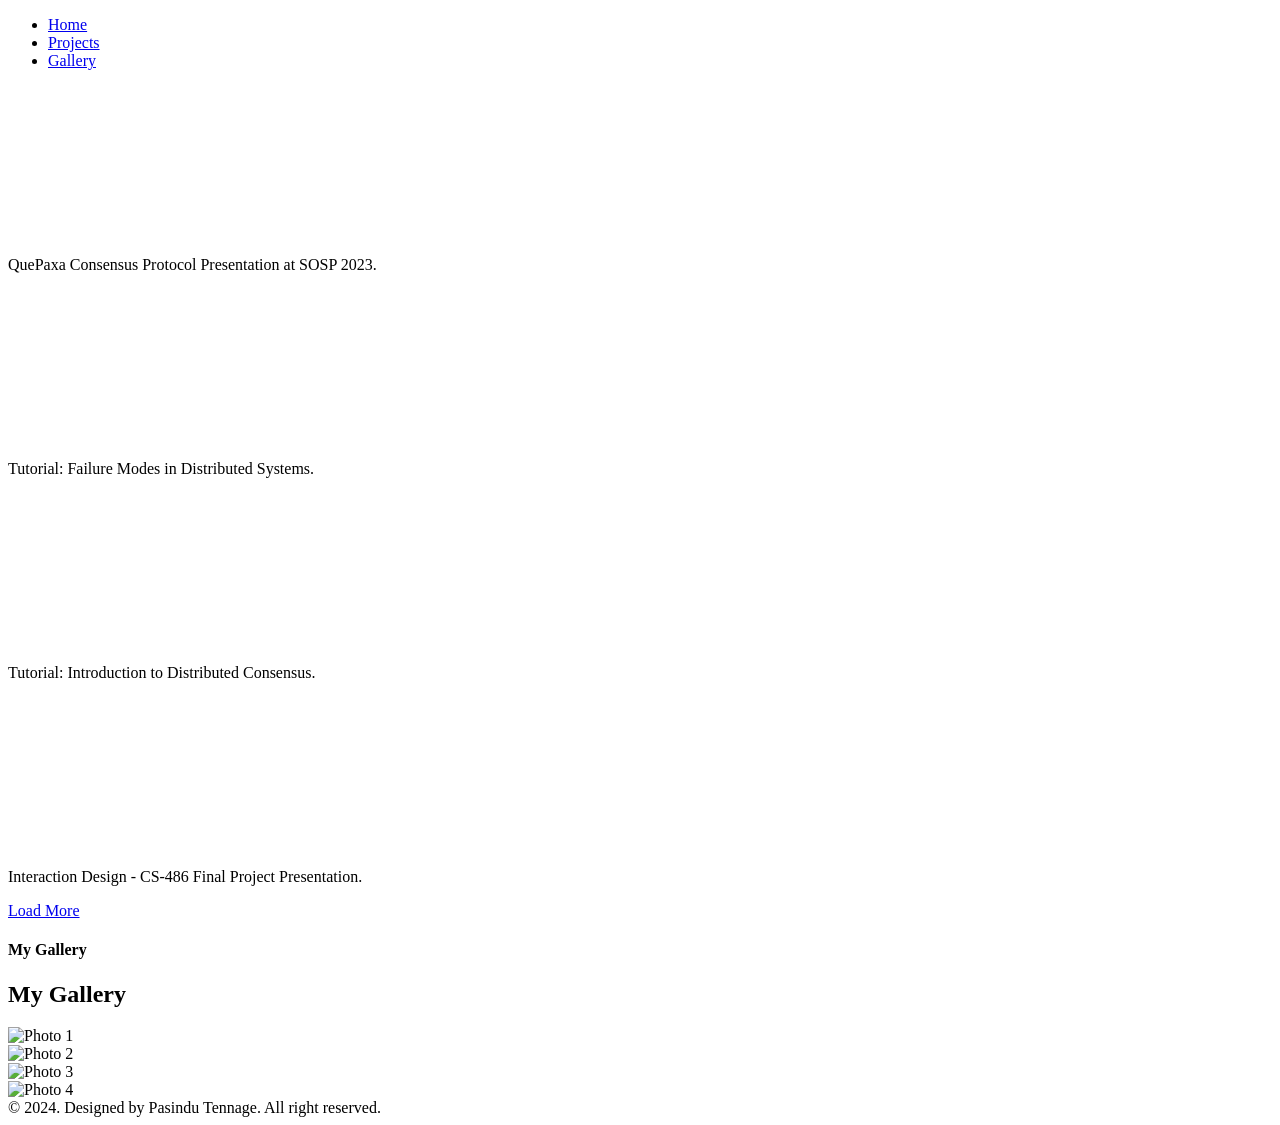
==== gallery.html @ 2158a7dc "Update gallery.html" ====
<!DOCTYPE html>
<html class="no-js" lang="en">

<head>
  <!-- Meta Tags -->
  <meta charset="utf-8">
  <meta http-equiv="x-ua-compatible" content="ie=edge">
  <meta name="viewport" content="width=device-width, initial-scale=1">
  <meta name="author" content="Laralink">
  <!-- Page Title -->
  <title>Pasindu Tennage Gallery</title>
  <!-- Favicon Icon -->
  <link rel="icon" href="assets/img/royal.jpeg" />
  <!-- Stylesheets -->
  <link rel="stylesheet" href="assets/css/bootstrap.min.css" />
  <link rel="stylesheet" href="assets/css/fontawesome.css" />
  <link rel="stylesheet" href="assets/css/slick.css" />
  <link rel="stylesheet" href="assets/css/lightgallery.min.css" />
  <link rel="stylesheet" href="assets/css/animate.css" />
  <link rel="stylesheet" href="assets/css/style.css" />
</head>

<body id="home">
  <!-- Start Header Section -->
  <header class="st-site-header st-style1 st-sticky-header">
    <div class="st-main-header">
      <div class="container">
        <div class="st-main-header-in">
          <div class="st-main-header-left">
            
          </div>
          <div class="st-main-header-right">
            <div class="st-nav">
              <ul class="st-nav-list st-onepage-nav">
                <li><a class="" href="index.html" >Home</a></li>
                <li><a class="" href="projects.html" >Projects</a></li>
                <li><a class="active" href="gallery.html" >Gallery</a></li>
              </ul>
            </div>
          </div>
        </div>
      </div>
    </div>
  </header>
  <!-- End Header Section -->

<!-- Start Portfolio Seciton -->
  <section id="portfolio">
    <div class="st-height-b100 st-height-lg-b80"></div>

    <div class="mt-3 container">
      <div class="row">
        <div class=" mt-5 col-lg-4 col-md-6">
          <div class="st-portfolio-single st-style1 st-lightgallery">
            <div class=" text-center st-portfolio-item">
              <iframe  width="" height="auto" src="https://www.youtube.com/embed/SbtU1DcVnDQ?si=HD8hIvt-DLBQ3Quv" title="YouTube video player" frameborder="0" allow="accelerometer; autoplay; clipboard-write; encrypted-media; gyroscope; picture-in-picture; web-share" referrerpolicy="strict-origin-when-cross-origin" allowfullscreen></iframe>
              <p class="text-center">QuePaxa Consensus Protocol Presentation at SOSP 2023.</p>
            </div>
          </div>
        </div>

        <div class=" mt-5 col-lg-4 col-md-6">
          <div class="st-portfolio-single st-style1 st-lightgallery">
            <div class=" text-center st-portfolio-item">
              <iframe width=" " height="auto" src="https://www.youtube.com/embed/56uE3OKO8ZI?si=jlZH1vYxrlrFM77y" title="YouTube video player" frameborder="0" allow="accelerometer; autoplay; clipboard-write; encrypted-media; gyroscope; picture-in-picture; web-share" referrerpolicy="strict-origin-when-cross-origin" allowfullscreen></iframe>
              <p class="text-center">Tutorial: Failure Modes in Distributed Systems.</p>
            </div>
          </div>
        </div>

        
        <div class=" mt-5 col-lg-4 col-md-6">
          <div class="st-portfolio-single st-style1 st-lightgallery">
            <div class=" text-center st-portfolio-item">
              <iframe width=" " height="auto" src="https://www.youtube.com/embed/i7hXIb5SXW4?si=KUJPjJ2ewNswI6bD" title="YouTube video player" frameborder="0" allow="accelerometer; autoplay; clipboard-write; encrypted-media; gyroscope; picture-in-picture; web-share" referrerpolicy="strict-origin-when-cross-origin" allowfullscreen></iframe>
              <p class="text-center">Tutorial: Introduction to Distributed Consensus.</p>
            </div>
          </div>
        </div>

        <div class=" mt-5 col-lg-4 col-md-6">
          <div class="st-portfolio-single st-style1 st-lightgallery">
            <div class=" text-center st-portfolio-item">
              <iframe width=" " height="auto" src="https://www.youtube.com/embed/eALLGymWRNs?si=1ShR9yp361G5t1-I" title="YouTube video player" frameborder="0" allow="accelerometer; autoplay; clipboard-write; encrypted-media; gyroscope; picture-in-picture; web-share" referrerpolicy="strict-origin-when-cross-origin" allowfullscreen></iframe>
              <p class="text-center">Interaction Design - CS-486 Final Project Presentation.</p>
            </div>
          </div>
        </div>
        
        <div class=" mt-5 col-lg-12 text-center">
          <div class="st-portfolio-btn">
            <a href="#" class="st-btn st-style1 st-color1">Load More</a>
          </div>
        </div>
      </div>
    </div>
    <div class="st-height-b100 st-height-lg-b80"></div>
  </section>
  <!-- End Portfolio Seciton -->

  <section id="portfolio">
    <div class="st-height-b100 st-height-lg-b80"></div>
    <div class="container">
      <div class="st-section-heading st-style1">
        <h4 class="st-section-heading-title">My Gallery</h4>
        <h2 class="st-section-heading-subtitle">My Gallery</h2>
      </div>
      <div class="st-height-b25 st-height-lg-b25"></div>
    </div>
    <div class="mt-3 container">
      <div class="row">
        <div class="col-lg-12">
          <div class="masonry">
            <div class="item"><img src="assets/img/picture12.jpg" alt="Photo 1"></div>
            <div class="item"><img src="assets/img/about.JPG" alt="Photo 2"></div>
            <div class="item"><img src="assets/img/picture 2.JPG" alt="Photo 3"></div>
            <div class="item"><img src="assets/img/picture 4.jpg" alt="Photo 4"></div>
          </div>          
        </div>
      </div>
    </div>
    <div class="st-height-b100 st-height-lg-b80"></div>
  </section>


    <!-- Start Footer Seciton -->
  <footer>
    <div class="container">
      <div class="st-copyright-wrap text-center">
        <div class="st-copyright-text">© 2024. Designed by Pasindu Tennage. All right reserved.</div>
      </div>
    </div>
  </footer>
  <!-- End Footer Seciton -->

  <!-- Scripts -->
  <script src="assets/js/jquery-1.12.4.min.js"></script>
  <script src="assets/js/jquery.slick.min.js"></script>
  <script src="assets/js/lightgallery.min.js"></script>
  <script src="assets/js/wow.min.js"></script>
  <script src="assets/js/ripples.min.js"></script>
  <script src="assets/js/particles.min.js"></script>
  <script src="assets/js/main.js"></script>
</body>

</html>
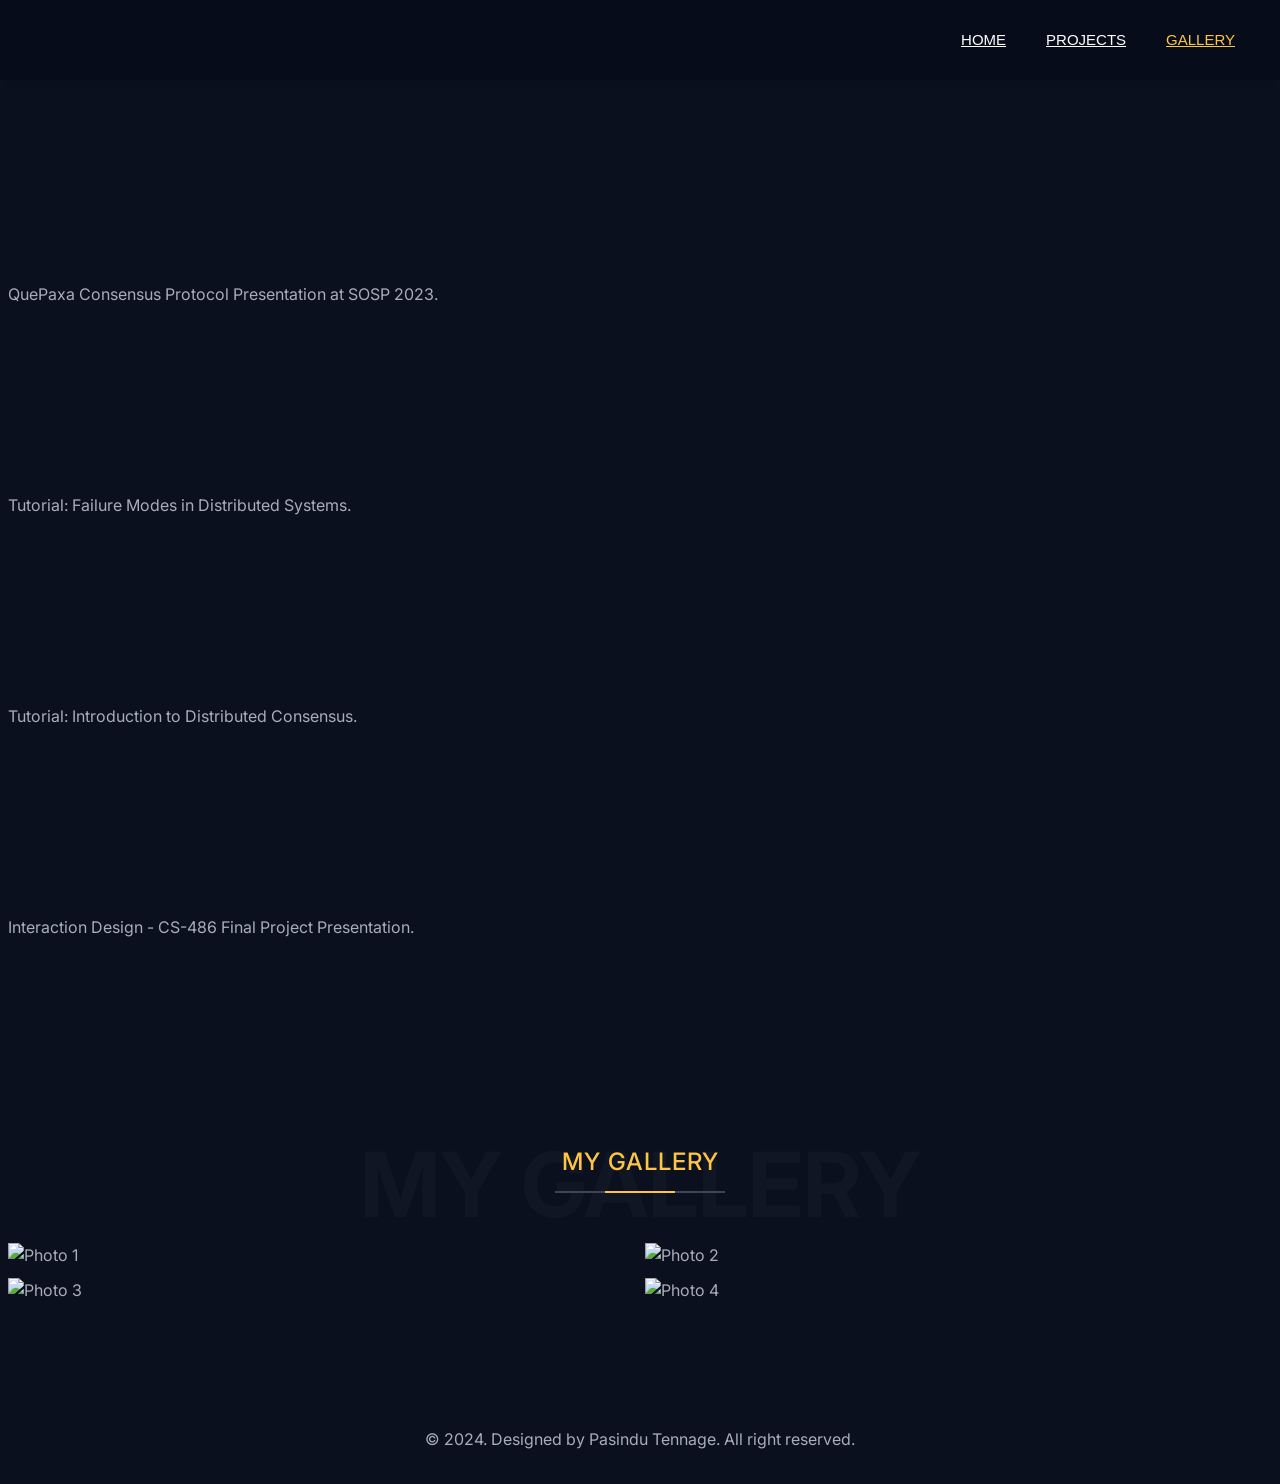
==== commit ffeb60cb: "Remove load more button in gallery page" ====
--- a/gallery.html
+++ b/gallery.html
@@ -86,12 +86,6 @@
             </div>
           </div>
         </div>
-        
-        <div class=" mt-5 col-lg-12 text-center">
-          <div class="st-portfolio-btn">
-            <a href="#" class="st-btn st-style1 st-color1">Load More</a>
-          </div>
-        </div>
       </div>
     </div>
     <div class="st-height-b100 st-height-lg-b80"></div>
--- a/assets/css/style.css
+++ b/assets/css/style.css
@@ -0,0 +1,3104 @@
+/**
+ Theme Name: Davis
+ Author: Laralink
+ Version: 1.0.0
+ */
+/*Google Fonts*/
+@import url("https://fonts.googleapis.com/css2?family=Inter:wght@300;400;500;600;700&display=swap");
+@import url("https://fonts.googleapis.com/css2?family=Open+Sans&display=swap");
+/*--------------------------------------------------------------
+>> TABLE OF CONTENTS:
+----------------------------------------------------------------
+1. Typography
+2. Spacing
+3. General
+4. Preloader
+5. Header
+6. Button
+7. Slider
+8. Section Heading
+9. Icon box
+10. Text Block
+11. Text Block
+12. Video Block
+13. Image Box
+14. Funfact
+15. Isotope
+16. Image Gallery
+17. Skill
+18. Post
+19. Testimonial
+20. Contact Form
+21. Blog Details
+22. Comments
+23. Footer
+
+--------------------------------------------------------------*/
+/*--------------------------------------------------------------
+1. Typography
+----------------------------------------------------------------*/
+body,
+html {
+  color: #a9adb8;
+  background-color: #0a101e;
+  font-family: 'Inter', sans-serif;
+  font-size: 16px;
+  font-weight: 400;
+  line-height: 1.6em;
+  overflow-x: hidden;
+}
+
+h1,
+h2,
+h3,
+h4,
+h3,
+h6 {
+  clear: both;
+  color: #fdfeff;
+  padding: 0;
+  margin: 0 0 10px 0;
+  font-weight: 700;
+  line-height: 1.2em;
+}
+
+h1 {
+  font-size: 40px;
+}
+
+h2 {
+  font-size: 34px;
+}
+
+h3 {
+  font-size: 26px;
+}
+
+h4 {
+  font-size: 22px;
+}
+
+h5 {
+  font-size: 18px;
+}
+
+h6 {
+  font-size: 15px;
+}
+
+p {
+  margin-bottom: 12px;
+}
+
+ul {
+  margin: 0 0 15px 0;
+  padding-left: 15px;
+  list-style: square outside none;
+}
+
+ol {
+  padding-left: 15px;
+  margin-bottom: 15px;
+}
+
+dfn,
+cite,
+em,
+i {
+  font-style: italic;
+}
+
+blockquote {
+  margin: 0 15px;
+}
+
+address {
+  margin: 0 0 15px;
+}
+
+img {
+  border: 0;
+  max-width: 100%;
+  height: auto;
+}
+.st-portfolio-item img{
+  border: 0;
+  max-width: 100%;
+}
+
+a {
+  color: inherit;
+  -webkit-transition: all 0.3s ease;
+  transition: all 0.3s ease;
+}
+
+a:hover {
+  text-decoration: none;
+  color: inherit;
+}
+
+a.outlink {
+  color: #ffe8b3;
+}
+
+@media screen and (max-width: 991px) {
+  body, html {
+    font-size: 14px;
+  }
+}
+
+/*--------------------------------------------------------------
+2. Spacing
+----------------------------------------------------------------*/
+@media screen and (min-width: 992px) {
+  .st-height-b0 {
+    height: 0px;
+  }
+  .st-height-b5 {
+    height: 5px;
+  }
+  .st-height-b10 {
+    height: 10px;
+  }
+  .st-height-b15 {
+    height: 15px;
+  }
+  .st-height-b20 {
+    height: 20px;
+  }
+  .st-height-b25 {
+    height: 25px;
+  }
+  .st-height-b30 {
+    height: 30px;
+  }
+  .st-height-b35 {
+    height: 35px;
+  }
+  .st-height-b40 {
+    height: 40px;
+  }
+  .st-height-b45 {
+    height: 45px;
+  }
+  .st-height-b50 {
+    height: 50px;
+  }
+  .st-height-b55 {
+    height: 55px;
+  }
+  .st-height-b60 {
+    height: 60px;
+  }
+  .st-height-b65 {
+    height: 65px;
+  }
+  .st-height-b70 {
+    height: 70px;
+  }
+  .st-height-b75 {
+    height: 75px;
+  }
+  .st-height-b80 {
+    height: 80px;
+  }
+  .st-height-b85 {
+    height: 85px;
+  }
+  .st-height-b90 {
+    height: 90px;
+  }
+  .st-height-b95 {
+    height: 95px;
+  }
+  .st-height-b100 {
+    height: 100px;
+  }
+  .st-height-b105 {
+    height: 105px;
+  }
+  .st-height-b110 {
+    height: 110px;
+  }
+  .st-height-b115 {
+    height: 115px;
+  }
+  .st-height-b120 {
+    height: 120px;
+  }
+  .st-height-b125 {
+    height: 125px;
+  }
+  .st-height-b130 {
+    height: 130px;
+  }
+  .st-height-b135 {
+    height: 135px;
+  }
+  .st-height-b140 {
+    height: 140px;
+  }
+  .st-height-b145 {
+    height: 145px;
+  }
+  .st-height-b150 {
+    height: 150px;
+  }
+  .st-height-b155 {
+    height: 155px;
+  }
+  .st-height-b160 {
+    height: 160px;
+  }
+  .st-height-b165 {
+    height: 165px;
+  }
+  .st-height-b170 {
+    height: 170px;
+  }
+  .st-height-b175 {
+    height: 175px;
+  }
+  .st-height-b180 {
+    height: 180px;
+  }
+  .st-height-b185 {
+    height: 185px;
+  }
+  .st-height-b190 {
+    height: 190px;
+  }
+  .st-height-b195 {
+    height: 195px;
+  }
+  .st-height-b200 {
+    height: 200px;
+  }
+  .st-height-b205 {
+    height: 205px;
+  }
+  .st-height-b210 {
+    height: 210px;
+  }
+}
+
+
+@media screen and (max-width: 991px) {
+  .st-height-lg-b0 {
+    height: 0px;
+  }
+  .st-height-lg-b5 {
+    height: 5px;
+  }
+  .st-height-lg-b10 {
+    height: 10px;
+  }
+  .st-height-lg-b15 {
+    height: 15px;
+  }
+  .st-height-lg-b20 {
+    height: 20px;
+  }
+  .st-height-lg-b25 {
+    height: 25px;
+  }
+  .st-height-lg-b30 {
+    height: 30px;
+  }
+  .st-height-lg-b35 {
+    height: 35px;
+  }
+  .st-height-lg-b40 {
+    height: 40px;
+  }
+  .st-height-lg-b45 {
+    height: 45px;
+  }
+  .st-height-lg-b50 {
+    height: 50px;
+  }
+  .st-height-lg-b55 {
+    height: 55px;
+  }
+  .st-height-lg-b60 {
+    height: 60px;
+  }
+  .st-height-lg-b65 {
+    height: 65px;
+  }
+  .st-height-lg-b70 {
+    height: 70px;
+  }
+  .st-height-lg-b75 {
+    height: 75px;
+  }
+  .st-height-lg-b80 {
+    height: 13px;
+  }
+  .st-height-lg-b85 {
+    height: 85px;
+  }
+  .st-height-lg-b90 {
+    height: 90px;
+  }
+  .st-height-lg-b95 {
+    height: 95px;
+  }
+  .st-height-lg-b100 {
+    height: 100px;
+  }
+  .st-height-lg-b105 {
+    height: 105px;
+  }
+  .st-height-lg-b110 {
+    height: 110px;
+  }
+  .st-height-lg-b115 {
+    height: 115px;
+  }
+  .st-height-lg-b120 {
+    height: 120px;
+  }
+  .st-height-lg-b125 {
+    height: 125px;
+  }
+  .st-height-lg-b130 {
+    height: 130px;
+  }
+  .st-height-lg-b135 {
+    height: 135px;
+  }
+  .st-height-lg-b140 {
+    height: 140px;
+  }
+  .st-height-lg-b145 {
+    height: 145px;
+  }
+  .st-height-lg-b150 {
+    height: 150px;
+  }
+  .st-height-lg-b155 {
+    height: 155px;
+  }
+  .st-height-lg-b160 {
+    height: 160px;
+  }
+  .st-height-lg-b165 {
+    height: 165px;
+  }
+  .st-height-lg-b170 {
+    height: 170px;
+  }
+  .st-height-lg-b175 {
+    height: 175px;
+  }
+  .st-height-lg-b180 {
+    height: 180px;
+  }
+  .st-height-lg-b185 {
+    height: 185px;
+  }
+  .st-height-lg-b190 {
+    height: 190px;
+  }
+  .st-height-lg-b195 {
+    height: 195px;
+  }
+  .st-height-lg-b200 {
+    height: 200px;
+  }
+  .st-height-lg-b205 {
+    height: 205px;
+  }
+  .st-height-lg-b210 {
+    height: 210px;
+  }
+}
+
+/*--------------------------------------------------------------
+3. General
+----------------------------------------------------------------*/
+.st-mp0 {
+  list-style: none;
+  margin: 0;
+  padding: 0;
+}
+
+.st-flex-center {
+  display: -webkit-box;
+  display: -ms-flexbox;
+  display: flex;
+  -webkit-box-align: center;
+      -ms-flex-align: center;
+          align-items: center;
+  -webkit-box-pack: center;
+      -ms-flex-pack: center;
+          justify-content: center;
+}
+
+.st-zoom {
+  position: relative;
+  overflow: hidden;
+}
+
+.st-zoom .st-zoom-in {
+  -webkit-transition: all 0.4s ease-in-out;
+  transition: all 0.4s ease-in-out;
+}
+
+.st-zoom:hover .st-zoom-in {
+  -webkit-transform: scale(1.07);
+          transform: scale(1.07);
+}
+
+.st-vertical-middle {
+  display: -webkit-box;
+  display: -ms-flexbox;
+  display: flex;
+  -webkit-box-align: center;
+      -ms-flex-align: center;
+          align-items: center;
+  height: 100%;
+}
+
+.st-vertical-middle .st-vertical-middle-in {
+  width: 100%;
+}
+
+.st-bg {
+  background-repeat: no-repeat;
+  background-position: center center;
+  background-size: cover;
+}
+
+.st-content {
+  position: relative;
+  z-index: 10;
+  overflow-x: hidden;
+}
+
+.st-sticky-footer {
+  width: 100%;
+  position: fixed;
+  bottom: 0;
+  left: 0;
+  overflow: hidden;
+}
+
+.st-single-info-details {
+  text-align: center;
+  display: flex;
+  flex-direction: column;
+  justify-content: center;
+  align-items: center;
+}
+
+.st-dark-bg {
+  background-color: #070d1b;
+}
+
+.st-gray-bg {
+  background-color: #b8b8b8;
+}
+
+.st-gray-overlay {
+  position: relative;
+}
+
+.st-gray-overlay:before {
+  content: '';
+  position: absolute;
+  left: 0;
+  top: 0;
+  height: 100%;
+  width: 100%;
+  background-color: rgba(184, 184, 184, 0.86);
+}
+
+.st-gray-overlay .container {
+  position: relative;
+  z-index: 1;
+}
+
+hr {
+  margin: 0;
+  width: 100%;
+  border-color: #000000;
+}
+
+.st-fixed-bg {
+  background-attachment: fixed;
+}
+
+@media screen and (max-width: 991px) {
+  .st-content {
+    margin: 0 !important;
+  }
+  .st-vertical-middle {
+    display: block;
+  }
+}
+
+/*--------------------------------------------------------------
+5. Header
+----------------------------------------------------------------*/
+.st-site-header.st-style1 {
+  background-color: rgba(7, 13, 27, 0.9);
+  -webkit-box-shadow: 0 10px 10px -10px rgba(7, 13, 27, 0.1);
+          box-shadow: 0 10px 10px -10px rgba(7, 13, 27, 0.1);
+  -webkit-transition: all 0.4s ease;
+  transition: all 0.4s ease;
+}
+
+.st-site-header.st-style1 .st-main-header-in {
+  display: -webkit-box;
+  display: -ms-flexbox;
+  display: flex;
+  -webkit-box-align: center;
+      -ms-flex-align: center;
+          align-items: center;
+  -ms-flex-wrap: wrap;
+      flex-wrap: wrap;
+  -webkit-box-pack: justify;
+      -ms-flex-pack: justify;
+          justify-content: space-between;
+  height: 80px;
+}
+
+.st-site-header.st-style1.st-transparent-header {
+  background-color: transparent;
+  -webkit-box-shadow: none;
+          box-shadow: none;
+}
+
+.st-site-header.st-style1.st-sticky-active {
+  background-color: #070d1b;
+  -webkit-box-shadow: 0 10px 10px -10px rgba(7, 13, 27, 0.1);
+          box-shadow: 0 10px 10px -10px rgba(7, 13, 27, 0.1);
+}
+
+@media screen and (max-width: 991px) {
+  .st-main-header .container {
+    max-width: 100%;
+  }
+  .st-site-header.st-style1 {
+    background-color: #070d1b;
+  }
+}
+
+.st-nav ul {
+  margin: 0;
+  padding: 0;
+  list-style: none;
+}
+
+.st-main-header {
+  position: relative;
+}
+
+@media screen and (min-width: 992px) {
+  .st-nav {
+    display: -webkit-box;
+    display: -ms-flexbox;
+    display: flex;
+  }
+  .st-nav .st-nav-list {
+    display: -webkit-box !important;
+    display: -ms-flexbox !important;
+    display: flex !important;
+    -ms-flex-wrap: wrap;
+        flex-wrap: wrap;
+  }
+  .st-nav .st-nav-list > li {
+    margin-right: 40px;
+  }
+  .st-nav .st-nav-list > li:last-child {
+    margin-right: 45px;
+  }
+  .st-nav .st-nav-list > li > a {
+    padding: 15px 0;
+    font-size: 15px;
+    display: inline-block;
+    color: #fdfeff;
+    text-transform: uppercase;
+    font-family: 'Roboto', sans-serif;
+    font-weight: 500;
+  }
+  .st-nav .st-nav-list > li > a.active {
+    color: #fec544;
+  }
+  .st-nav .sp-phone {
+    display: -webkit-box;
+    display: -ms-flexbox;
+    display: flex;
+    -webkit-box-align: center;
+        -ms-flex-align: center;
+            align-items: center;
+    padding-left: 45px;
+    position: relative;
+  }
+  .st-nav .sp-phone::before {
+    content: '';
+    position: absolute;
+    height: 11px;
+    width: 1px;
+    background: white;
+    left: 0px;
+  }
+  .st-nav .sp-phone svg {
+    fill: #ffffff;
+    width: 15px;
+  }
+  .st-nav .sp-phone .sp-phone-no {
+    padding-left: 15px;
+    color: #fec544;
+  }
+  .st-munu-toggle,
+  .st-munu-dropdown-toggle {
+    display: none;
+  }
+}
+
+@media screen and (max-width: 991px) {
+  .st-munu-dropdown-toggle {
+    position: absolute;
+    height: 30px;
+    width: 30px;
+    right: 20px;
+    top: 5px;
+  }
+  .st-munu-dropdown-toggle:before, .st-munu-dropdown-toggle:after {
+    content: '';
+    display: block;
+    position: absolute;
+    left: 50%;
+    top: 50%;
+    -webkit-transform: translate(-50%, -50%);
+            transform: translate(-50%, -50%);
+    height: 2px;
+    width: 10px;
+    background-color: #fdfeff;
+    -webkit-transition: all 0.3s ease;
+    transition: all 0.3s ease;
+  }
+  .st-munu-dropdown-toggle:before {
+    -webkit-transform: translate(-50%, -50%) rotate(90deg);
+            transform: translate(-50%, -50%) rotate(90deg);
+  }
+  .st-munu-dropdown-toggle.active:before {
+    -webkit-transform: translate(-50%, -50%) rotate(0deg);
+            transform: translate(-50%, -50%) rotate(0deg);
+  }
+  .st-nav .st-nav-list {
+    position: absolute;
+    width: 100vw;
+    left: 0;
+    background-color: #070d1b;
+    padding: 10px 0;
+    display: none;
+    top: 100%;
+    border-top: 1px solid #101624;
+    border-bottom: 1px solid #101624;
+    overflow: auto;
+    max-height: calc(100vh - 80px);
+  }
+  .st-nav .st-nav-list ul {
+    padding-left: 15px;
+    display: none;
+  }
+  .st-nav .st-nav-list a {
+    display: block;
+    padding: 8px 20px;
+  }
+  .st-nav .menu-item-has-children {
+    position: relative;
+  }
+  .st-nav .sp-phone {
+    display: none;
+  }
+  /*Mobile Menu Button*/
+  .st-munu-toggle {
+    position: relative;
+    display: inline-block;
+    width: 28px;
+    height: 27px;
+    margin: 15px 0px 15px 0px;
+    cursor: pointer;
+  }
+  /*Mobile Menu Button*/
+  .sidebar-nav .st-munu-toggle {
+    position: relative;
+    display: none;
+    width: 28px;
+    height: 27px;
+    margin: 15px 0px 15px 0px;
+    cursor: pointer;
+  }
+  .st-munu-toggle span,
+  .st-munu-toggle span:before,
+  .st-munu-toggle span:after {
+    width: 100%;
+    height: 2px;
+    background-color: #666;
+    display: block;
+  }
+  .st-munu-toggle span {
+    margin: 0 auto;
+    position: relative;
+    top: 12px;
+    -webkit-transition-duration: 0s;
+            transition-duration: 0s;
+    -webkit-transition-delay: 0.2s;
+            transition-delay: 0.2s;
+  }
+  .st-munu-toggle span:before {
+    content: '';
+    position: absolute;
+    margin-top: -8px;
+    -webkit-transition-property: margin, -webkit-transform;
+    transition-property: margin, -webkit-transform;
+    transition-property: margin, transform;
+    transition-property: margin, transform, -webkit-transform;
+    -webkit-transition-duration: 0.2s;
+            transition-duration: 0.2s;
+    -webkit-transition-delay: 0.2s, 0s;
+            transition-delay: 0.2s, 0s;
+  }
+  .st-munu-toggle span:after {
+    content: '';
+    position: absolute;
+    margin-top: 8px;
+    -webkit-transition-property: margin, -webkit-transform;
+    transition-property: margin, -webkit-transform;
+    transition-property: margin, transform;
+    transition-property: margin, transform, -webkit-transform;
+    -webkit-transition-duration: 0.2s;
+            transition-duration: 0.2s;
+    -webkit-transition-delay: 0.2s, 0s;
+            transition-delay: 0.2s, 0s;
+  }
+  .st-toggle-active span {
+    background-color: rgba(0, 0, 0, 0);
+    -webkit-transition-delay: 0.2s;
+            transition-delay: 0.2s;
+  }
+  .st-toggle-active span:before {
+    margin-top: 0;
+    -webkit-transform: rotate(45deg);
+            transform: rotate(45deg);
+    -webkit-transition-delay: 0s, 0.2s;
+            transition-delay: 0s, 0.2s;
+  }
+  .st-toggle-active span:after {
+    margin-top: 0;
+    -webkit-transform: rotate(-45deg);
+            transform: rotate(-45deg);
+    -webkit-transition-delay: 0s, 0.2s;
+            transition-delay: 0s, 0.2s;
+  }
+}
+
+.st-sticky-header {
+  position: fixed;
+  z-index: 200;
+  width: 100%;
+  top: 0;
+  left: 0;
+}
+
+.st-site-header.st-style2 .st-header-author {
+  height: 190px;
+  width: 190px;
+  border-radius: 50%;
+  border: 6px solid rgba(255, 255, 255, 0.1);
+  margin: auto;
+}
+
+.st-site-header.st-style2 .st-header-author img {
+  border-radius: inherit;
+  height: 100%;
+  width: 100%;
+  -o-object-fit: cover;
+     object-fit: cover;
+}
+
+@media screen and (min-width: 991px) {
+  .st-site-header.st-style2 {
+    width: 300px;
+    background: #0A101E;
+    height: 100vh;
+    border-right: 1px solid #101624;
+    overflow: auto;
+
+  }
+
+  .st-site-header.st-style2 .st-nav {
+    -webkit-box-orient: vertical;
+    -webkit-box-direction: normal;
+        -ms-flex-direction: column;
+            flex-direction: column;
+  }
+  .st-site-header.st-style2 .st-nav .st-nav-list {
+    -webkit-box-orient: vertical;
+    -webkit-box-direction: normal;
+        -ms-flex-direction: column;
+            flex-direction: column;
+  }
+  .st-site-header.st-style2 .st-nav .st-nav-list > li {
+    margin-right: 0;
+  }
+  .st-site-header.st-style2 .st-nav .st-nav-list > li > a {
+    padding: 10px 0;
+  }
+  .st-site-header.st-style2 .st-main-header {
+    position: relative;
+    padding: 20px 25px 30px;
+  }
+  .st-site-header.st-style2 .st-main-header:after {
+    content: '';
+    position: fixed;
+    height: 80px;
+    width: 299px;
+    left: 0;
+    bottom: 0;
+    background-color: #070d1b;
+  }
+  .st-site-header.st-style2 .st-social-btn.st-style1 {
+    position: fixed;
+    bottom: 40px;
+    left: 40px;
+  }
+  .st-site-header.st-style2 .st-social-btn.st-style1 li {
+    color: #0a101e;
+    margin-right: 20px;
+    font-size: 18px;
+  }
+  .st-site-header.st-style2 .st-social-btn.st-style1 li:last-child {
+    margin-right: 0;
+  }
+  .st-site-header.st-style2 .st-social-btn.st-style1 li a:hover {
+    color: #070d1b;
+  }
+  .st-site-header.st-style2 .st-main-header-left {
+    margin-bottom: 24px;
+  }
+  .st-site-header.st-style2 .st-btn.st-style1 {
+    margin-top: 20px;
+    font-size: 14px;
+    padding: 0.6em 1.3em;
+  }
+  .st-site-header.st-style2 .st-hero-btn {
+    margin-top: 22px;
+  }
+  .st-site-header.st-style2 .st-main-header-left {
+    margin-left: -40px;
+    margin-right: -40px;
+    border-bottom: 1px solid #101624;
+    padding-bottom: 40px;
+  }
+  .st-get-sidebar {
+    padding-left: 300px;
+  }
+  .st-get-sidebar .st-sticky-footer {
+    left: 300px;
+    max-width: calc(100% - 300px);
+  }
+}
+
+@media screen and (max-width: 991px) {
+  .st-site-header .st-btn,
+  .st-site-header.st-style2 .st-opening-hr,
+  .st-site-header.st-style2 .st-social-btn.st-style1 {
+    display: none !important;
+  }
+  .st-site-header.st-style2 {
+    background-color: #070d1b;
+    border-bottom: 1px solid #101624;
+  }
+  .st-site-header.st-style2 .st-nav {
+    display: -webkit-box;
+    display: -ms-flexbox;
+    display: flex;
+  }
+  .st-site-header.st-style2 .st-main-header-in {
+    display: -webkit-box;
+    display: -ms-flexbox;
+    display: flex;
+    -webkit-box-align: center;
+        -ms-flex-align: center;
+            align-items: center;
+    -webkit-box-pack: justify;
+        -ms-flex-pack: justify;
+            justify-content: space-between;
+    height: 70px;
+  }
+  .st-site-header.st-style2 .st-header-author {
+    height: 50px;
+    width: 50px;
+    border: 2px solid rgba(255, 255, 255, 0.1);
+  }
+}
+
+/*--------------------------------------------------------------
+8. Slider
+-
+---------------------------------------------------------------*/
+.st-hero-wrap {
+  position: relative;
+  height: 850px;
+  background-color: #070d1b;
+}
+
+.st-hero-wrap img {
+  height: auto;
+  -o-object-fit: cover;
+     object-fit: cover;
+}
+
+.st-hero-wrap .st-hero-img {
+  position: absolute;
+  right: 4%;
+  top: 0;
+  height: 100%;
+  width: 45%;
+  z-index: 11;
+}
+
+.st-hero.st-style1 {
+  height: 710px;
+  display: -webkit-box;
+  display: -ms-flexbox;
+  display: flex;
+  -webkit-box-align: center;
+      -ms-flex-align: center;
+          align-items: center;
+  -webkit-box-pack: center;
+      -ms-flex-pack: center;
+          justify-content: center;
+  -ms-flex-wrap: wrap;
+      flex-wrap: wrap;
+  position: relative;
+  overflow: hidden;
+  z-index: 11;
+}
+
+.st-hero.st-style1 .st-hero-text h1 {
+  font-size: 120px;
+  margin-bottom: 24px;
+  font-weight: 900;
+  color: #fdfeff;
+  line-height: 1;
+}
+
+.st-hero.st-style1 .st-hero-text h2 {
+  font-size: 36px;
+  margin-bottom: 41px;
+  font-weight: 300;
+  color: #a9adb8;
+}
+
+.st-hero.st-style1 .st-hero-text h3 {
+  font-size: 30px;
+  margin-top: -6px;
+  margin-bottom: 10px;
+  font-weight: 300;
+  color: #fec544;
+}
+
+.st-social-group {
+  background-color: #101624;
+  border: 1px solid #232935;
+  border-right: 0;
+  border-radius: 50px 0 0 50px;
+  height: 80px;
+  width: 448px;
+  display: -webkit-box;
+  display: -ms-flexbox;
+  display: flex;
+  -webkit-box-align: center;
+      -ms-flex-align: center;
+          align-items: center;
+  position: absolute;
+  bottom: 30px;
+  padding-left: 12px;
+  right: 100%;
+}
+
+.st-hero.st-style2 {
+  height: 100vh;
+  display: -webkit-box;
+  display: -ms-flexbox;
+  display: flex;
+  -webkit-box-pack: center;
+      -ms-flex-pack: center;
+          justify-content: center;
+  -webkit-box-align: center;
+      -ms-flex-align: center;
+          align-items: center;
+  text-align: center;
+  position: relative;
+  overflow: hidden;
+  background-color: #070d1b;
+}
+
+.st-hero.st-style2 .container {
+  position: relative;
+  z-index: 11;
+}
+
+.st-hero.st-style2 h1 {
+  font-size: 60px;
+  font-weight: 600;
+  margin-bottom: 20px;
+}
+
+.st-hero.st-style2 h1 span {
+  color: #fec544;
+}
+
+.st-hero.st-style2 p {
+  font-size: 18px;
+  font-weight: 300;
+  line-height: 1.6em;
+  margin-bottom: 22px;
+}
+
+.st-hero.st-style2 .st-author {
+  height: 190px;
+  width: 190px;
+  border-radius: 50%;
+  border: 6px solid rgba(255, 255, 255, 0.1);
+  margin: auto;
+  margin-bottom: 25px;
+}
+
+.st-hero.st-style2 .st-author img {
+  border-radius: inherit;
+  height: 100%;
+  width: 100%;
+  -o-object-fit: cover;
+     object-fit: cover;
+}
+
+.st-hero.st-style2 .st-hero-shape {
+  width: 100%;
+  fill: #0a101e;
+  position: absolute;
+  bottom: 0;
+}
+
+canvas {
+  display: block;
+  vertical-align: bottom;
+}
+
+#particles-js {
+  position: absolute;
+  width: 100%;
+  height: 100%;
+  opacity: 0.7;
+  top: 0;
+  left: 0;
+}
+
+.st-hero-social-links {
+  display: -webkit-box;
+  display: -ms-flexbox;
+  display: flex;
+  -webkit-box-pack: center;
+      -ms-flex-pack: center;
+          justify-content: center;
+}
+
+.st-hero-social-links .st-social-btn {
+  height: 44px;
+  width: 44px;
+  border-radius: 50%;
+  border: 2px solid rgba(255, 255, 255, 0.1);
+  display: -webkit-box;
+  display: -ms-flexbox;
+  display: flex;
+  -webkit-box-align: center;
+      -ms-flex-align: center;
+          align-items: center;
+  -webkit-box-pack: center;
+      -ms-flex-pack: center;
+          justify-content: center;
+  font-size: 16px;
+  margin: 0 10px;
+}
+
+.st-hero-social-links .st-social-btn:hover {
+  border-color: rgba(255, 255, 255, 0.6);
+  color: rgba(255, 255, 255, 0.9);
+}
+
+#background-wrap {
+  bottom: 0;
+  left: 0;
+  position: absolute;
+  height: 100%;
+  width: 100%;
+  right: 0;
+  top: 0;
+  opacity: 0.1;
+}
+
+/* KEYFRAMES */
+@-webkit-keyframes animateBubble {
+  0% {
+    margin-top: 1000px;
+  }
+  100% {
+    margin-top: -100%;
+  }
+}
+@keyframes animateBubble {
+  0% {
+    margin-top: 1000px;
+  }
+  100% {
+    margin-top: -100%;
+  }
+}
+
+@-webkit-keyframes sideWays {
+  0% {
+    margin-left: 0px;
+  }
+  100% {
+    margin-left: 50px;
+  }
+}
+
+@keyframes sideWays {
+  0% {
+    margin-left: 0px;
+  }
+  100% {
+    margin-left: 50px;
+  }
+}
+
+/* ANIMATIONS */
+.x1 {
+  -webkit-animation: animateBubble 25s linear infinite,
+ sideWays 2s ease-in-out infinite alternate;
+          animation: animateBubble 25s linear infinite,
+ sideWays 2s ease-in-out infinite alternate;
+  left: -5%;
+  top: 5%;
+  -webkit-transform: scale(0.6);
+          transform: scale(0.6);
+}
+
+.x2 {
+  -webkit-animation: animateBubble 20s linear infinite,
+ sideWays 4s ease-in-out infinite alternate;
+          animation: animateBubble 20s linear infinite,
+ sideWays 4s ease-in-out infinite alternate;
+  left: 5%;
+  top: 80%;
+  -webkit-transform: scale(0.4);
+          transform: scale(0.4);
+}
+
+.x3 {
+  -webkit-animation: animateBubble 28s linear infinite,
+ sideWays 2s ease-in-out infinite alternate;
+          animation: animateBubble 28s linear infinite,
+ sideWays 2s ease-in-out infinite alternate;
+  left: 10%;
+  top: 40%;
+  -webkit-transform: scale(0.7);
+          transform: scale(0.7);
+}
+
+.x4 {
+  -webkit-animation: animateBubble 22s linear infinite,
+ sideWays 3s ease-in-out infinite alternate;
+          animation: animateBubble 22s linear infinite,
+ sideWays 3s ease-in-out infinite alternate;
+  left: 20%;
+  top: 0;
+  -webkit-transform: scale(0.3);
+          transform: scale(0.3);
+}
+
+.x5 {
+  -webkit-animation: animateBubble 29s linear infinite,
+ sideWays 4s ease-in-out infinite alternate;
+          animation: animateBubble 29s linear infinite,
+ sideWays 4s ease-in-out infinite alternate;
+  left: 30%;
+  top: 50%;
+  -webkit-transform: scale(0.5);
+          transform: scale(0.5);
+}
+
+.x6 {
+  -webkit-animation: animateBubble 21s linear infinite,
+ sideWays 2s ease-in-out infinite alternate;
+          animation: animateBubble 21s linear infinite,
+ sideWays 2s ease-in-out infinite alternate;
+  left: 50%;
+  top: 0;
+  -webkit-transform: scale(0.8);
+          transform: scale(0.8);
+}
+
+.x7 {
+  -webkit-animation: animateBubble 20s linear infinite,
+ sideWays 2s ease-in-out infinite alternate;
+          animation: animateBubble 20s linear infinite,
+ sideWays 2s ease-in-out infinite alternate;
+  left: 65%;
+  top: 70%;
+  -webkit-transform: scale(0.4);
+          transform: scale(0.4);
+}
+
+.x8 {
+  -webkit-animation: animateBubble 22s linear infinite,
+ sideWays 3s ease-in-out infinite alternate;
+          animation: animateBubble 22s linear infinite,
+ sideWays 3s ease-in-out infinite alternate;
+  left: 80%;
+  top: 10%;
+  -webkit-transform: scale(0.3);
+          transform: scale(0.3);
+}
+
+.x9 {
+  -webkit-animation: animateBubble 29s linear infinite,
+ sideWays 4s ease-in-out infinite alternate;
+          animation: animateBubble 29s linear infinite,
+ sideWays 4s ease-in-out infinite alternate;
+  left: 90%;
+  top: 50%;
+  -webkit-transform: scale(0.6);
+          transform: scale(0.6);
+}
+
+.x10 {
+  -webkit-animation: animateBubble 26s linear infinite,
+ sideWays 2s ease-in-out infinite alternate;
+          animation: animateBubble 26s linear infinite,
+ sideWays 2s ease-in-out infinite alternate;
+  left: 80%;
+  top: 80%;
+  -webkit-transform: scale(0.3);
+          transform: scale(0.3);
+}
+
+/* OBJECTS */
+.bubble {
+  border-radius: 50%;
+  -webkit-box-shadow: 0 20px 30px rgba(0, 0, 0, 0.2), inset 0px 10px 30px 5px white;
+          box-shadow: 0 20px 30px rgba(0, 0, 0, 0.2), inset 0px 10px 30px 5px white;
+  height: 200px;
+  position: absolute;
+  width: 200px;
+}
+
+.bubble:after {
+  background: radial-gradient(ellipse at center, rgba(255, 255, 255, 0.5) 0%, rgba(255, 255, 255, 0) 70%);
+  filter: progid:DXImageTransform.Microsoft.gradient(startColorstr='#80ffffff', endColorstr='#00ffffff', GradientType=1);
+  border-radius: 50%;
+  -webkit-box-shadow: inset 0 20px 30px rgba(255, 255, 255, 0.3);
+          box-shadow: inset 0 20px 30px rgba(255, 255, 255, 0.3);
+  content: '';
+  height: 180px;
+  left: 10px;
+  position: absolute;
+  width: 180px;
+}
+
+.st-to-right {
+  -webkit-transition: all 0.3s ease;
+  transition: all 0.3s ease;
+}
+
+@media screen and (max-width: 991px) {
+  .st-hero-wrap {
+    height: initial;
+  }
+  .st-hero-wrap .st-hero-img {
+    display: none;
+  }
+}
+
+@media screen and (max-width: 767px) {
+  .st-hero.st-style2 h1 {
+    font-size: 40px;
+  }
+  .st-hero.st-style2 p {
+    font-size: 16px;
+  }
+  .st-hero.st-style2 p br {
+    display: none;
+  }
+}
+
+@media screen and (max-width: 575px) {
+  .st-hero.st-style1 {
+    height: 580px;
+  }
+  .st-hero.st-style1 .st-hero-text h1 {
+    font-size: 70px;
+  }
+}
+
+/*--------------------------------------------------------------
+6. Button
+----------------------------------------------------------------*/
+.st-btn.st-style1,
+.st-btn.st-style2 {
+  display: -webkit-inline-box;
+  display: -ms-inline-flexbox;
+  display: inline-flex;
+  -webkit-box-pack: center;
+      -ms-flex-pack: center;
+          justify-content: center;
+  -webkit-box-align: center;
+      -ms-flex-align: center;
+          align-items: center;
+  font-size: 16px;
+  font-family: 'Roboto', sans-serif;
+  line-height: 1.5em;
+  font-weight: 500;
+  padding: 12px 1.5em;
+  border-radius: 50px;
+  min-width: 170px;
+  border: none;
+  outline: none;
+  -webkit-transition: all 0.4s ease;
+  transition: all 0.4s ease;
+  text-transform: capitalize;
+}
+
+.st-btn.st-style2 {
+  border: 1px solid;
+  padding: 0.69em 3.2em;
+}
+
+.st-btn.st-style1:hover,
+.st-btn.st-style2:hover {
+  -webkit-transform: translateY(-1px);
+          transform: translateY(-1px);
+  -webkit-box-shadow: 0px 5px 10px 0px #fec64450;
+          box-shadow: 0px 5px 10px 0px #fec64450;
+}
+
+.st-btn.st-style1.st-color1 {
+  background-color: #fec544;
+  color: #070d1b;
+}
+
+.st-btn.st-style1.st-color2 {
+  background: #000;
+  color: #fff;
+}
+
+.st-btn.st-style1.st-color3 {
+  background: #fff;
+  color: #222;
+}
+
+.st-btn.st-style1.st-color4 {
+  background-color: pink;
+  color: #fff;
+}
+
+.st-btn.st-style1.st-color5 {
+  background: linear-gradient(45deg, #1446ea 0%, #03dcec 88%, #03dcec 100%);
+  color: #fff;
+}
+
+.st-btn.st-style2.st-color1 {
+  background-color: transparent;
+  border-color: #fec544;
+  color: #fec544;
+}
+
+.st-btn.st-style2.st-color1:hover {
+  background-color: #fec544;
+  color: #070d1b;
+}
+
+.st-btn.st-size-medium {
+  padding: 0.6em 1.8em;
+}
+
+.st-btn.st-style2.st-color2 {
+  border-color: #fff;
+  color: #fff;
+}
+
+.st-btn.st-style2.st-color2:hover {
+  background-color: #fff;
+  color: #222;
+}
+
+.st-hero-btn-group .st-btn:not(:last-child) {
+  margin-right: 12px;
+}
+
+@media screen and (max-width: 991px) {
+  .st-btn.st-style1,
+  .st-btn.st-style2 {
+    font-size: 14px;
+    padding: 0.72em 1.8em;
+  }
+}
+
+/*--------------------------------------------------------------
+9. Section Heading
+----------------------------------------------------------------*/
+.st-section-heading.st-style1 {
+  text-align: center;
+  position: relative;
+  margin-top: -5px;
+  margin-bottom: 41px;
+}
+
+.st-section-heading.st-style1 .st-section-heading-title {
+  font-size: 24px;
+  font-weight: 500;
+  text-transform: uppercase;
+  color: #fec544;
+  position: relative;
+  z-index: 10;
+  letter-spacing: 1px;
+}
+
+.st-section-heading.st-style1 .st-section-heading-title::before {
+  content: "";
+  position: absolute;
+  background-color: #3f4551;
+  width: 170px;
+  height: 2px;
+  bottom: -16px;
+  left: 50%;
+  -webkit-transform: translateX(-50%);
+          transform: translateX(-50%);
+}
+h3.st-resume-timeline-title img {
+  height: 40px;
+}
+
+.st-section-heading.st-style1 .st-section-heading-title::after {
+  content: "";
+  position: absolute;
+  background-color: #fec544;
+  width: 70px;
+  height: 2px;
+  bottom: -16px;
+  left: 50%;
+  -webkit-transform: translateX(-50%);
+          transform: translateX(-50%);
+}
+
+.st-section-heading.st-style1 .st-section-heading-subtitle {
+  text-transform: uppercase;
+  position: absolute;
+  top: 0;
+  left: 50%;
+  -webkit-transform: translateX(-50%);
+          transform: translateX(-50%);
+  font-size: 90px;
+  font-weight: 700;
+  color: rgba(21, 27, 41, 0.5);
+  margin: 0;
+  margin-top: -17px;
+  width: 100%;
+}
+
+@media screen and (max-width: 991px) {
+  .st-section-heading.st-style1 .st-section-heading-subtitle {
+    display: none;
+  }
+}
+
+/* End Section Heading */
+/*--------------------------------------------------------------
+9. About Section
+----------------------------------------------------------------*/
+.st-about-img {
+  min-height: 550px;
+}
+
+.st-about-img-wrap {
+  padding-right: 30px;
+}
+
+.st-text-block.st-style1 .st-text-block-title {
+  font-size: 36px;
+  font-weight: 400;
+  margin-bottom: 18px;
+}
+
+.st-text-block.st-style1 .st-text-block-subtitle {
+  font-size: 24px;
+  font-weight: 300;
+  color: #fec544;
+  margin-bottom: 18px;
+}
+
+.st-text-block.st-style1 .st-text-block-text p {
+  margin-bottom: 18px;
+}
+
+.st-text-block.st-style1 .st-text-block-btn {
+  margin-top: 43px;
+}
+
+.st-text-block-details li {
+  margin-bottom: 14px;
+}
+
+.st-text-block-details li :last-child {
+  margin-bottom: 0;
+}
+
+.st-text-block-details li span:first-child {
+  display: inline-block;
+  width: 108px;
+  margin-right: -5px;
+}
+
+.st-text-block-details li span:last-child {
+  margin-left: 7px;
+}
+
+@media screen and (max-width: 991px) {
+  .st-about-img-wrap {
+    padding-right: 0px;
+  }
+}
+
+/*--------------------------------------------------------------
+10. Icon box
+----------------------------------------------------------------*/
+.st-iconbox.st-style1 {
+  text-align: center;
+  padding: 50px 30px;
+  border-radius: 3px;
+  -webkit-transition: all 0.4s ease;
+  transition: all 0.4s ease;
+  border: 1px solid #232935;
+  background-color: #101624;
+}
+
+.st-iconbox.st-style1:hover .st-iconbox-icon {
+  border: 0.5px solid #fec544;
+}
+
+.st-iconbox.st-style1:hover .st-iconbox-icon svg {
+  fill: #fec544;
+}
+
+.st-iconbox.st-style1:hover .st-iconbox-title {
+  color: #fec544;
+}
+
+.st-iconbox.st-style1 .st-iconbox-icon {
+  display: -webkit-box;
+  display: -ms-flexbox;
+  display: flex;
+  -webkit-box-align: center;
+      -ms-flex-align: center;
+          align-items: center;
+  -webkit-box-pack: center;
+      -ms-flex-pack: center;
+          justify-content: center;
+  height: 90px;
+  width: 90px;
+  border: 0.5px solid #3f4551;
+  border-radius: 50%;
+  background-color: #070d1b;
+  margin: auto;
+  font-size: 50px;
+  margin-bottom: 28px;
+  -webkit-transition: all 0.4s ease;
+  transition: all 0.4s ease;
+}
+
+.st-iconbox.st-style1 .st-iconbox-icon svg {
+  width: 52px;
+  fill: #3f4551;
+  -webkit-transition: all 0.4s ease;
+  transition: all 0.4s ease;
+}
+
+.st-iconbox.st-style1 .st-iconbox-title {
+  font-weight: 400;
+  line-height: 1.2em;
+  font-size: 20px;
+  margin-bottom: 16px;
+  -webkit-transition: all 0.4s ease;
+  transition: all 0.4s ease;
+}
+
+.st-iconbox.st-style1 .st-iconbox-text {
+  margin-bottom: -6px;
+}
+
+/*--------------------------------------------------------------
+18. Skill
+----------------------------------------------------------------*/
+.st-skill-title {
+  font-size: 36px;
+  font-weight: 400;
+  margin-bottom: 25px;
+}
+
+.st-progressbar-wrap {
+  overflow: hidden;
+}
+
+.st-progressbar-heading {
+  display: -webkit-box;
+  display: -ms-flexbox;
+  display: flex;
+  -webkit-box-pack: justify;
+      -ms-flex-pack: justify;
+          justify-content: space-between;
+  -webkit-box-align: center;
+      -ms-flex-align: center;
+          align-items: center;
+  -ms-flex-wrap: wrap;
+      flex-wrap: wrap;
+  margin-bottom: 2px;
+  font-family: 'Roboto', sans-serif;
+}
+
+.st-single-progressbar {
+  margin-top: -5px;
+}
+
+.st-progressbar-title {
+  font-size: 16px;
+  margin-bottom: 0;
+}
+
+.st-progressbar-percentage {
+  color: #fec544;
+  font-weight: 400;
+}
+
+.st-progressbar {
+  width: 100%;
+  height: 2px;
+  background-color: #3f4551;
+}
+
+.st-progressbar-in {
+  background-color: #fec544;
+  height: 2px;
+}
+
+@media screen and (max-width: 991px) {
+  .st-skill-title {
+    font-size: 28px;
+  }
+}
+
+/*--------------------------------------------------------------
+18. Resume Section
+----------------------------------------------------------------*/
+.st-resume-heading {
+  display: -webkit-box;
+  display: -ms-flexbox;
+  display: flex;
+  -webkit-box-align: center;
+      -ms-flex-align: center;
+          align-items: center;
+}
+
+.st-resume-heading .st-resume-heading-title {
+  margin: 0;
+  margin-left: 30px;
+  font-size: 36px;
+  font-weight: 400;
+}
+
+.st-resume-timeline {
+  position: relative;
+  padding-top: 1px;
+}
+
+.st-resume-timeline::before {
+  position: absolute;
+  content: "";
+  border: 2px solid #232935;
+  border-radius: 50%;
+  background-color: #101624;
+  width: 13px;
+  height: 13px;
+  top: 0px;
+  left: -47px;
+  -webkit-transition: all 0.4s ease;
+  transition: all 0.4s ease;
+}
+
+.st-resume-timeline:hover::before {
+  background-color: #fec544;
+}
+
+.st-resume-timeline .st-resume-timeline-title {
+  font-size: 24px;
+  font-weight: 400;
+  color: #fec544;
+  margin-top: -7px;
+  margin-bottom: 8px;
+}
+
+.st-resume-timeline .st-resume-timeline-duration {
+  font-size: 18px;
+  margin-bottom: 21px;
+}
+
+.st-resume-timeline .st-resume-timeline-subtitle {
+  font-size: 20px;
+  font-weight: 400;
+  margin-bottom: 19px;
+}
+
+.st-resume-timeline .st-resume-timeline-text p {
+  margin: 0;
+  margin-bottom: -7px;
+}
+
+.st-resume-timeline-wrap {
+  padding-left: 40px;
+  margin-left: 20px;
+  border-left: 1px solid #232935;
+}
+
+/*--------------------------------------------------------------
+1. Portfolio
+----------------------------------------------------------------*/
+.st-portfolio {
+  display: block;
+  position: relative;
+  margin-bottom: 30px;
+}
+
+.st-portfolio::before {
+  content: "";
+  position: absolute;
+  width: 100%;
+  height: 100%;
+  top: 0;
+  left: 0;
+  background-color: #3f4551;
+  opacity: 0;
+  -webkit-transition: all 0.4s ease;
+  transition: all 0.4s ease;
+  z-index: 1;
+}
+
+.st-portfolio::after {
+  content: "";
+  position: absolute;
+  border: 1px solid #fdfeff;
+  width: 90%;
+  height: 90%;
+  top: 50%;
+  left: 50%;
+  opacity: 0;
+  -webkit-transform: translate(-50%, -50%);
+          transform: translate(-50%, -50%);
+  z-index: 1;
+}
+
+.st-portfolio:hover::before {
+  opacity: .85;
+}
+
+.st-portfolio:hover::after {
+  opacity: .85;
+}
+
+.st-portfolio:hover .st-portfolio-item-hover {
+  opacity: 1;
+  visibility: visible;
+}
+
+.st-portfolio .st-portfolio-img img {
+  width: 100%;
+}
+
+.st-portfolio-item-hover {
+  position: absolute;
+  top: 50%;
+  left: 50%;
+  -webkit-transform: translate(-50%, -50%);
+          transform: translate(-50%, -50%);
+  -webkit-transition: all 0.4s ease;
+  transition: all 0.4s ease;
+  z-index: 5;
+  text-align: center;
+  opacity: 0;
+  visibility: hidden;
+}
+
+.st-portfolio-item-hover i {
+  border: 0.5px solid #3f4551;
+  width: 50px;
+  height: 50px;
+  border-radius: 50%;
+  display: -webkit-box;
+  display: -ms-flexbox;
+  display: flex;
+  -webkit-box-pack: center;
+      -ms-flex-pack: center;
+          justify-content: center;
+  -webkit-box-align: center;
+      -ms-flex-align: center;
+          align-items: center;
+  background: #fec544;
+  color: #151b29;
+  font-size: 26px;
+  opacity: .8;
+}
+
+.st-portfolio-item-hover h5 {
+  position: absolute;
+  width: 250px;
+  top: 87px;
+  left: 50%;
+  -webkit-transform: translateX(-50%);
+          transform: translateX(-50%);
+  margin: 0;
+  font-size: 20px;
+  color: #fdfeff;
+}
+
+.st-portfolio-item-hover p {
+  position: absolute;
+  width: 250px;
+  top: 114px;
+  left: 50%;
+  -webkit-transform: translateX(-50%);
+          transform: translateX(-50%);
+  margin: 0;
+}
+
+.st-portfolio-btn {
+  margin-top: 20px;
+}
+
+/*--------------------------------------------------------------
+7. Slider
+----------------------------------------------------------------*/
+.st-slider.st-style1,
+.st-slider.st-style2 {
+  position: relative;
+}
+
+.swipe-arrow.st-hidden,
+.pagination.st-hidden {
+  display: none;
+}
+
+.pagination.st-style1 ul,
+.pagination.st-style2 ul {
+  padding: 0;
+  margin: 0;
+  display: -webkit-box !important;
+  display: -ms-flexbox !important;
+  display: flex !important;
+  list-style: none;
+}
+
+.pagination.st-style1 li,
+.pagination.st-style2 li {
+  height: 12px;
+  width: 12px;
+  border-radius: 6px;
+  background-color: #000000;
+  margin-right: 8px;
+  cursor: pointer;
+  -webkit-transition: all 0.4s ease;
+  transition: all 0.4s ease;
+}
+
+.pagination.st-style1 li.slick-active,
+.pagination.st-style2 li.slick-active {
+  background-color: #3f4551;
+}
+
+.pagination.st-style1 button,
+.pagination.st-style2 button {
+  display: none;
+}
+
+.pagination.st-style2 {
+  position: absolute;
+  bottom: 17px;
+  left: 50%;
+  -webkit-transform: translateX(-50%);
+          transform: translateX(-50%);
+}
+
+.pagination.st-style1.container {
+  position: absolute;
+  left: 50%;
+  -webkit-transform: translateX(-50%);
+          transform: translateX(-50%);
+  bottom: 60px;
+  padding-left: 15px;
+}
+
+.st-slider.st-style1,
+.st-slider.st-style2 {
+  position: relative;
+}
+
+.st-slider.st-style1 .slick-slide,
+.st-slider.st-style2 .slick-slide {
+  padding-left: 15px;
+  padding-right: 15px;
+}
+
+.st-slider.st-style1 .slick-slide > div,
+.st-slider.st-style2 .slick-slide > div {
+  display: -webkit-box;
+  display: -ms-flexbox;
+  display: flex;
+}
+
+.st-slider.st-style1 .slick-slide > div > .slick-slide-in,
+.st-slider.st-style2 .slick-slide > div > .slick-slide-in {
+  width: 100%;
+}
+
+.st-slider.st-style1 .slick-list,
+.st-slider.st-style2 .slick-list {
+  padding-top: 20px;
+  padding-bottom: 20px;
+  margin-top: -20px;
+  margin-bottom: -20px;
+  margin-left: -15px;
+  margin-right: -15px;
+}
+
+.st-slider.st-style1 .slick-arrow,
+.st-slider.st-style2 .slick-arrow {
+  -webkit-box-shadow: 0px 5px 10px 0px rgba(106, 106, 106, 0.15);
+          box-shadow: 0px 5px 10px 0px rgba(106, 106, 106, 0.15);
+  position: absolute;
+  height: 50px;
+  width: 50px;
+  border-radius: 50%;
+  display: -webkit-box;
+  display: -ms-flexbox;
+  display: flex;
+  -webkit-box-align: center;
+      -ms-flex-align: center;
+          align-items: center;
+  -webkit-box-pack: center;
+      -ms-flex-pack: center;
+          justify-content: center;
+  font-size: 18px;
+  top: 50%;
+  -webkit-transform: translateY(-50%);
+          transform: translateY(-50%);
+  z-index: 1;
+  background-color: #3f4551;
+  opacity: 0;
+  visibility: hidden;
+  cursor: pointer;
+  -webkit-transition: all 0.4s ease;
+  transition: all 0.4s ease;
+}
+
+.st-slider.st-style1 .slick-arrow:before,
+.st-slider.st-style2 .slick-arrow:before {
+  content: '';
+  position: absolute;
+  height: 100%;
+  width: 30px;
+}
+
+.st-slider.st-style1 .slick-arrow.slick-arrow-left,
+.st-slider.st-style2 .slick-arrow.slick-arrow-left {
+  left: 0px;
+}
+
+.st-slider.st-style1 .slick-arrow.slick-arrow-left:before,
+.st-slider.st-style2 .slick-arrow.slick-arrow-left:before {
+  right: -20px;
+}
+
+.st-slider.st-style1 .slick-arrow.slick-arrow-right,
+.st-slider.st-style2 .slick-arrow.slick-arrow-right {
+  right: 0px;
+}
+
+.st-slider.st-style1 .slick-arrow.slick-arrow-right:before,
+.st-slider.st-style2 .slick-arrow.slick-arrow-right:before {
+  left: -20px;
+}
+
+.st-slider.st-style1 .slick-arrow:hover,
+.st-slider.st-style2 .slick-arrow:hover {
+  color: #000000;
+}
+
+.st-slider.st-style1:hover .slick-arrow,
+.st-slider.st-style2:hover .slick-arrow {
+  opacity: 1;
+  visibility: visible;
+}
+
+.st-slider.st-style1:hover .slick-arrow.slick-arrow-left,
+.st-slider.st-style2:hover .slick-arrow.slick-arrow-left {
+  left: -70px;
+}
+
+.st-slider.st-style1:hover .slick-arrow.slick-arrow-right,
+.st-slider.st-style2:hover .slick-arrow.slick-arrow-right {
+  right: -70px;
+}
+
+@media screen and (max-width: 991px) {
+  .st-slider .pagination.st-hidden {
+    display: block;
+    margin-top: 20px;
+  }
+  .st-slider .pagination.st-style1 ul,
+  .st-slider .pagination.st-style2 ul {
+    -webkit-box-pack: center;
+        -ms-flex-pack: center;
+            justify-content: center;
+  }
+  .swipe-arrow.st-style1 {
+    display: none;
+  }
+  .st-hidden.st-hidden-md,
+  .swipe-arrow.st-style2 {
+    display: none !important;
+  }
+}
+
+/*--------------------------------------------------------------
+24. Testimonial
+----------------------------------------------------------------*/
+.st-testimonial.st-style1:hover .st-testimonial-name {
+  color: #fec544;
+}
+
+.st-testimonial.st-style1:hover .st-testimonial-text {
+  border-color: #fec544;
+}
+
+.st-testimonial.st-style1:hover .st-testimonial-text::after {
+  border-color: #fec544;
+}
+
+.st-testimonial.st-style1 .st-testimonial-text {
+  position: relative;
+  border-radius: 3px;
+  -webkit-transition: all 0.4s ease;
+  transition: all 0.4s ease;
+  background-color: #101624;
+  padding: 30px 15px;
+  border: 1px solid #232935;
+  margin-bottom: 40px;
+}
+
+.st-testimonial.st-style1 .st-testimonial-text::after {
+  content: "";
+  position: absolute;
+  width: 30px;
+  height: 30px;
+  left: 50%;
+  bottom: -16px;
+  border: 1px solid #232935;
+  border-width: 0 1px 1px 0;
+  background: #101624;
+  -webkit-transform: translateX(-50%) rotate(45deg);
+          transform: translateX(-50%) rotate(45deg);
+  -webkit-transition: all 0.4s ease;
+  transition: all 0.4s ease;
+}
+
+.st-testimonial.st-style1 .st-testimonial-text p {
+  text-align: center;
+  margin-top: -6px;
+  margin-bottom: -6px;
+  position: relative;
+  z-index: 1;
+}
+
+.st-testimonial.st-style1 .st-testimonial-text .st-quote {
+  position: absolute;
+  top: 1px;
+  left: 1px;
+}
+
+.st-testimonial.st-style1 .st-testimonial-info {
+  -webkit-box-align: center;
+      -ms-flex-align: center;
+          align-items: center;
+  text-align: center;
+  margin-bottom: -4px;
+}
+
+.st-testimonial.st-style1 .st-testimonial-img {
+  -webkit-box-flex: 0;
+      -ms-flex: none;
+          flex: none;
+  height: 90px;
+  width: 90px;
+  border-radius: 50%;
+  margin: auto;
+  margin-bottom: 20px;
+}
+
+.st-testimonial.st-style1 .st-testimonial-img img {
+  height: 100%;
+  width: 100%;
+  -o-object-fit: cover;
+     object-fit: cover;
+}
+
+.st-testimonial.st-style1 .st-testimonial-name {
+  font-size: 20px;
+  font-weight: 400;
+  margin-bottom: 4px;
+  -webkit-transition: all 0.4s ease;
+  transition: all 0.4s ease;
+}
+
+.st-testimonial.st-style1 .st-testimonial-designation {
+  line-height: 1.3em;
+}
+
+/*--------------------------------------------------------------
+17. B
+----------------------------------------------------------------*/
+.st-post-single.st-style1 .st-post-thumb {
+  display: block;
+  overflow: hidden;
+}
+
+.st-post-single.st-style1 .st-post-thumb img {
+  width: 100%;
+}
+
+.st-post-single.st-style1 .st-post-date {
+  font-size: 14px;
+  margin-top: 22px;
+  margin-bottom: 9px;
+}
+
+.st-post-single.st-style1 .st-post-date .st-post-date-divider {
+  margin-left: 4px;
+  margin-right: 4px;
+}
+
+.st-post-single.st-style1 .st-post-date .st-post-author,
+.st-post-single.st-style1 .st-post-date .st-post-publish-date {
+  color: #fec544;
+}
+
+.st-post-single.st-style1 .st-post-date .st-post-author:hover {
+  opacity: 0.8;
+}
+
+.st-post-single.st-style1 .st-post-title {
+  font-size: 20px;
+  font-weight: 400;
+  line-height: 1.2em;
+  margin-bottom: 0;
+}
+
+.st-post-single.st-style1 .st-post-title:hover {
+  color: #fec544;
+}
+
+/*--------------------------------------------------------------
+27. Blog Details
+----------------------------------------------------------------*/
+.st-page-heading {
+  height: 650px;
+  display: -webkit-box;
+  display: -ms-flexbox;
+  display: flex;
+  -webkit-box-align: center;
+      -ms-flex-align: center;
+          align-items: center;
+  -webkit-box-pack: center;
+      -ms-flex-pack: center;
+          justify-content: center;
+  position: relative;
+  padding-top: 120px;
+  background-size: cover;
+  background-attachment: fixed;
+}
+
+.st-page-heading.st-size-md {
+  height: 450px;
+}
+
+.st-page-heading:before {
+  content: '';
+  position: absolute;
+  height: 100%;
+  width: 100%;
+  left: 0;
+  top: 0;
+  background-color: rgba(0, 0, 0, 0.6);
+}
+
+.st-page-heading > div {
+  position: relative;
+  z-index: 1;
+}
+
+.st-page-heading-title {
+  color: #fff;
+  font-size: 48px;
+  text-align: center;
+  margin-bottom: 7px;
+}
+
+.st-breadcamp {
+  list-style: none;
+  display: -webkit-box;
+  display: -ms-flexbox;
+  display: flex;
+  -ms-flex-wrap: wrap;
+      flex-wrap: wrap;
+  -webkit-box-pack: center;
+      -ms-flex-pack: center;
+          justify-content: center;
+  padding: 0;
+  margin: 0;
+}
+
+.st-breadcamp li {
+  color: rgba(255, 255, 255, 0.7);
+  list-style: none;
+}
+
+.st-breadcamp li:not(:last-child):after {
+  content: '/';
+  padding-right: 6px;
+  margin-left: 6px;
+}
+
+.st-breadcamp a:hover {
+  color: #fff;
+}
+
+.st-page-heading.st-style1 {
+  padding-top: 0;
+  height: 320px;
+}
+
+.st-widget {
+  border: 1px solid #232935;
+  border-radius: 7px;
+  padding: 30px;
+}
+
+.st-widget .st-widget-title {
+  font-size: 16px;
+  position: relative;
+  padding-bottom: 0;
+  margin-bottom: 17px;
+  margin-top: -3px;
+  overflow: hidden;
+}
+
+.st-widget .st-widget-title span {
+  position: relative;
+  display: inline-block;
+  padding-right: 15px;
+}
+
+.st-widget .st-widget-title span:before {
+  content: '';
+  background-color: #232935;
+  position: absolute;
+  left: 100%;
+  bottom: 50%;
+  height: 1px;
+  width: 1000px;
+}
+
+.st-widget-list {
+  padding: 0;
+  margin: 0;
+  list-style: none;
+  margin-top: -16px;
+  margin-bottom: -16px;
+  font-size: 14px;
+}
+
+.st-widget-list li:not(:last-child) {
+  border-bottom: 1px solid #232935;
+}
+
+.st-widget-list a {
+  display: block;
+  padding: 10px 0;
+}
+
+.st-widget-list a:hover {
+  color: #fec544;
+}
+
+.st-tagcloud {
+  margin-bottom: -10px;
+}
+
+.st-tagcloud .st-tag {
+  display: inline-block;
+  font-size: 13px;
+  padding: 2px 10px;
+  border: 1px solid #232935;
+  border-radius: 7px;
+  margin-right: 6px;
+  margin-bottom: 10px;
+}
+
+.st-tagcloud .st-tag:hover {
+  color: #fff;
+  background-color: #fec544;
+  border-color: #fec544;
+}
+
+.st-sidebar-social-btn {
+  display: -webkit-box;
+  display: -ms-flexbox;
+  display: flex;
+  -ms-flex-wrap: wrap;
+      flex-wrap: wrap;
+  -webkit-box-align: center;
+      -ms-flex-align: center;
+          align-items: center;
+  margin-top: -4px;
+  margin-bottom: -5px;
+}
+
+.st-sidebar-social-btn a:not(:last-child) {
+  margin-right: 15px;
+}
+
+.st-post-details.st-style1 {
+  font-weight: 300;
+  font-size: 18px;
+  line-height: 1.8em;
+}
+
+.st-post-details.st-style1 .slick-slide {
+  line-height: 0;
+}
+
+.st-post-details.st-style1 .st-post-thumb {
+  margin-bottom: 25px;
+}
+
+.st-post-details.st-style1 .st-post-thumb img {
+  width: 100%;
+}
+
+.st-post-details.st-style1 .st-post-title {
+  font-size: 28px;
+  margin-bottom: 9px;
+}
+
+.st-post-details.st-style1 blockquote {
+  background-color: rgba(255, 255, 255, 0.02);
+  margin: 0;
+  padding: 30px 40px 27px;
+  font-size: 24px;
+  line-height: 1.6em;
+  border-left: 5px solid #fec544;
+  color: #fec544;
+  border-radius: 7px;
+  font-weight: 400;
+  margin: 20px 0;
+}
+
+.masonry {
+  display: grid;
+  grid-template-columns: repeat(2, 1fr);
+  grid-gap: 10px;
+  grid-auto-rows: masonry; /* Adjusts row height to content */
+}
+
+.masonry .item {
+  display: block;
+}
+
+.masonry .item img {
+  width: 100%;
+  display: block;
+  height: auto;
+  object-fit: cover; /* Ensures images maintain aspect ratio and cover the container */
+}
+
+
+
+
+.st-post-details.st-style1 blockquote small {
+  display: block;
+  line-height: inherit;
+  margin-top: 4px;
+  color: #a9adb8;
+  font-size: inherit;
+  font-size: 16px;
+}
+
+.st-post-details.st-style1 blockquote small span {
+  color: #fec544;
+}
+
+.st-post-details.st-style1 .st-post-label {
+  margin-bottom: 15px;
+}
+
+.st-post-details.st-style1 .st-post-text p {
+  margin-bottom: 15px;
+}
+
+.st-post-details.st-style1 .st-post-meta {
+  display: -webkit-box;
+  display: -ms-flexbox;
+  display: flex;
+  -webkit-box-pack: justify;
+      -ms-flex-pack: justify;
+          justify-content: space-between;
+  padding: 25px 0;
+  line-height: 1.6em;
+  font-size: 15px;
+  border-top: 1px solid #232935;
+  border-bottom: 1px solid #232935;
+}
+
+.st-post-details.st-style1 h2 {
+  font-size: 28px;
+  margin-bottom: 10px;
+}
+
+.st-post-details.st-style1 p {
+  margin-bottom: 15px;
+}
+
+.st-post-details.st-style1 img {
+  margin-bottom: 20px;
+  border-radius: 7px;
+  margin-top: 5px;
+}
+
+.st-post-details.st-style1 .embed-responsive {
+  margin-top: 15px;
+  margin-bottom: 15px;
+}
+
+.st-post-label > span {
+  display: inline-block;
+  position: relative;
+}
+
+.st-post-label > span:not(:last-child) {
+  padding-right: 15px;
+  margin-right: 15px;
+}
+
+.st-post-label > span:not(:last-child):before {
+  content: '';
+  position: absolute;
+  height: 16px;
+  width: 1px;
+  background-color: #232935;
+  right: 0;
+  top: 3px;
+}
+
+.st-post-label a:hover {
+  color: #fec544;
+}
+
+.st-post-tage-list {
+  display: -webkit-box;
+  display: -ms-flexbox;
+  display: flex;
+  -ms-flex-wrap: wrap;
+      flex-wrap: wrap;
+  font-size: 15px;
+  font-weight: 400;
+}
+
+.st-post-tage-list li {
+  margin-right: 5px;
+}
+
+.st-post-tage-list li:not(:last-child):after {
+  content: ',';
+}
+
+.st-post-tage-list li a:hover {
+  color: #fec544;
+}
+
+.st-post-tages,
+.st-post-share {
+  display: -webkit-box;
+  display: -ms-flexbox;
+  display: flex;
+}
+
+.st-post-tages .st-post-tage-title,
+.st-post-tages .st-post-share-title,
+.st-post-share .st-post-tage-title,
+.st-post-share .st-post-share-title {
+  margin: 0;
+  font-size: 16px;
+  margin-right: 10px;
+  line-height: 1.6em;
+  font-weight: 500;
+}
+
+.st-post-share-btn-list {
+  display: -webkit-box;
+  display: -ms-flexbox;
+  display: flex;
+  -ms-flex-wrap: wrap;
+      flex-wrap: wrap;
+  font-size: 15px;
+}
+
+.st-post-share-btn-list a:not(:last-child) {
+  margin-right: 12px;
+}
+
+.st-post-share-btn-list a:hover {
+  color: #fec544;
+}
+
+.st-post-btn-gropu {
+  display: -webkit-box;
+  display: -ms-flexbox;
+  display: flex;
+  -webkit-box-pack: justify;
+      -ms-flex-pack: justify;
+          justify-content: space-between;
+}
+
+.st-post-btn-gropu .st-btn {
+  min-width: 170px;
+  -webkit-box-pack: center;
+      -ms-flex-pack: center;
+          justify-content: center;
+}
+
+.st-page-heading-in .st-post-label {
+  color: rgba(255, 255, 255, 0.75);
+  display: -webkit-box;
+  display: -ms-flexbox;
+  display: flex;
+  -webkit-box-pack: center;
+      -ms-flex-pack: center;
+          justify-content: center;
+  margin-top: 6px;
+}
+
+.st-page-heading-in .st-post-label > span:not(:last-child):before {
+  background-color: rgba(255, 255, 255, 0.15);
+}
+
+.st-page-heading-in .st-post-label > span:not(:last-child) {
+  color: rgba(255, 255, 255, 0.75);
+}
+
+.st-page-heading-in .st-post-label a:hover {
+  color: #fff;
+}
+
+.st-page-heading-subtitle {
+  color: rgba(255, 255, 255, 0.7);
+  font-size: 18px;
+  font-weight: 300;
+  margin-top: 7px;
+}
+
+@media screen and (max-width: 991px) {
+  .st-page-heading-title {
+    font-size: 38px;
+  }
+  .st-page-heading-subtitle {
+    font-size: 16px;
+  }
+  .st-page-heading.st-size-md {
+    height: 350px;
+    padding-top: 80px;
+  }
+  .st-page-heading-title br {
+    display: none;
+  }
+  .st-page-heading {
+    height: 500px;
+    padding-top: 80px;
+  }
+  .st-post-details.st-style1 {
+    font-size: 16px;
+  }
+  .st-post-details.st-style1 blockquote {
+    padding: 20px 20px 17px;
+    font-size: 20px;
+  }
+}
+
+@media screen and (max-width: 767px) {
+  .st-post-details.st-style1 .st-post-meta {
+    display: block;
+  }
+  .st-post-btn-gropu .st-btn {
+    min-width: 140px;
+    -webkit-box-pack: center;
+        -ms-flex-pack: center;
+            justify-content: center;
+    padding: 0.6em 1.5em;
+  }
+}
+
+/*--------------------------------------------------------------
+28. Comments
+----------------------------------------------------------------*/
+.comments-title,
+.comment-reply-title {
+  font-size: 18px;
+  font-weight: 500;
+  letter-spacing: 0.25px;
+  margin-bottom: 25px;
+}
+
+.comments-area {
+  padding-top: 56px;
+  border-top: 1px solid #232935;
+}
+
+.comment-body {
+  position: relative;
+  margin-left: 60px;
+  margin-bottom: 25px;
+  min-height: 50px;
+}
+
+.comments-area ol {
+  list-style: none;
+  padding-left: 0;
+}
+
+.comments-area .children .children {
+  padding-left: 0px;
+}
+
+.comment-author .avatar {
+  height: 50px;
+  width: 50px;
+  position: absolute;
+  top: 0;
+  left: -60px;
+  border-radius: 6px;
+}
+
+.comment-author {
+  margin-bottom: -6px;
+}
+
+.comment-author .nm,
+.comment-author .nm a {
+  font-weight: 500;
+  color: #fec544;
+  font-size: 14px;
+  display: block;
+}
+
+.comment-author .nm {
+  padding-top: 4px;
+}
+
+.comment-author .nm a:hover,
+.comment-author .nm:hover,
+.comment-metadata a:hover {
+  color: #fec544;
+}
+
+.comment-metadata a {
+  color: #fdfeff;
+  font-weight: 400;
+  font-size: 13px;
+}
+
+.comment-content {
+  font-size: 14px;
+  margin-bottom: 0px;
+  margin-top: 0px;
+}
+
+.comment-content p {
+  margin: 0;
+  color: inherit;
+  font-size: inherit;
+}
+
+.comment-reply-link {
+  font-size: 14px;
+  color: #fec544;
+  position: relative;
+}
+
+.comment-reply-link:hover,
+.comment-reply-link:focus {
+  color: #fff;
+}
+
+.comment-reply-link:before {
+  content: "\f112";
+  font-family: 'FontAwesome';
+  margin-right: 4px;
+}
+
+.children .comment-body {
+  margin-left: 60px;
+}
+
+.children .comment-author .avatar {
+  left: -60px;
+}
+
+.comment-respond {
+  display: block;
+  width: 100%;
+  margin-top: 56px;
+  padding-bottom: 0px;
+  margin-bottom: 0px;
+  border-top: 1px solid #232935;
+  padding-top: 57px;
+}
+
+.comment-form {
+  display: -webkit-box;
+  display: -ms-flexbox;
+  display: flex;
+  -ms-flex-wrap: wrap;
+      flex-wrap: wrap;
+}
+
+.comment-form-author,
+.comment-form-email {
+  width: 50%;
+}
+
+.comment-form-email {
+  padding-left: 10px;
+}
+
+.comment-form-comment {
+  width: 100%;
+}
+
+.comment-form-author {
+  padding-right: 10px;
+}
+
+.comment-form-url {
+  padding-left: 0px;
+  width: 100%;
+}
+
+.form-submit {
+  margin-bottom: 0;
+}
+
+.comment-form p {
+  margin: 0;
+}
+
+.comment-form textarea,
+.comment-form input {
+  border: 1px solid #232935;
+  padding: 8px 15px;
+  width: 100%;
+  background-color: transparent;
+  display: block;
+  margin-bottom: 20px;
+  -webkit-transition: all 0.3s ease;
+  transition: all 0.3s ease;
+  border-radius: 7px;
+  color: #fff;
+}
+
+.comment-form textarea:focus,
+.comment-form input:focus {
+  outline: none;
+  border-color: #fec544;
+}
+
+.post-navigation {
+  display: -webkit-box;
+  display: -ms-flexbox;
+  display: flex;
+  -ms-flex-wrap: wrap;
+      flex-wrap: wrap;
+  -webkit-box-pack: center;
+      -ms-flex-pack: center;
+          justify-content: center;
+  -webkit-box-align: center;
+      -ms-flex-align: center;
+          align-items: center;
+}
+
+.post-navigation > div {
+  display: inline-block;
+}
+
+.nav-previous a:before {
+  content: "\f100";
+  font-family: 'FontAwesome';
+  margin-right: 4px;
+}
+
+.nav-next a:after {
+  content: "\f101";
+  font-family: 'FontAwesome';
+  margin-left: 4px;
+}
+
+.nav-all-post {
+  min-width: 120px;
+  text-align: center;
+  margin: 0 25px;
+}
+
+/*--------------------------------------------------------------
+26. Contact Form
+----------------------------------------------------------------*/
+#st-alert {
+  font-size: 15px;
+  font-weight: 300;
+}
+
+.st-contact-title {
+  font-size: 30px;
+  font-weight: 400;
+  margin-top: -6px;
+  margin-bottom: 22px;
+}
+
+.st-form-field {
+  width: 100%;
+  margin-bottom: 30px;
+}
+
+.st-form-field input,
+.st-form-field textarea {
+  display: block;
+  width: 100%;
+  color: #a9adb8;
+  padding: 12px 20px;
+  border: 1px solid #232935;
+  background-color: #101624;
+  height: 52px;
+  border-radius: 7px;
+  -webkit-transition: all .4s ease;
+  transition: all .4s ease;
+}
+
+.st-form-field input::-webkit-input-placeholder,
+.st-form-field textarea::-webkit-input-placeholder {
+  color: #3f4551;
+}
+
+.st-form-field input:-ms-input-placeholder,
+.st-form-field textarea:-ms-input-placeholder {
+  color: #3f4551;
+}
+
+.st-form-field input::-ms-input-placeholder,
+.st-form-field textarea::-ms-input-placeholder {
+  color: #3f4551;
+}
+
+.st-form-field input::placeholder,
+.st-form-field textarea::placeholder {
+  color: #3f4551;
+}
+
+.st-form-field input:focus,
+.st-form-field textarea:focus {
+  border-color: #fec544;
+  outline: 0;
+}
+
+.st-form-field textarea {
+  height: 150px;
+}
+
+.st-contact-text {
+  margin-top: -6px;
+  margin-bottom: 23px;
+}
+
+.st-single-contact-info {
+  display: -webkit-box;
+  display: -ms-flexbox;
+  display: flex;
+  -webkit-box-align: start;
+      -ms-flex-align: start;
+          align-items: flex-start;
+  margin-bottom: 30px;
+  justify-content: center;
+}
+
+.st-single-contact-info:hover i {
+  border-color: #fec544;
+}
+
+.st-single-contact-info i {
+  display: -webkit-box;
+  display: -ms-flexbox;
+  display: flex;
+  -webkit-box-pack: center;
+      -ms-flex-pack: center;
+          justify-content: center;
+  -webkit-box-align: center;
+      -ms-flex-align: center;
+          align-items: center;
+  border: 0.5px solid #3f4551;
+  border-radius: 50%;
+  background-color: #070d1b;
+  width: 50px;
+  height: 50px;
+  -webkit-transition: all 0.4s ease;
+  transition: all 0.4s ease;
+}
+.st-single-info-details i {
+  margin-bottom: 20px;
+}
+.st-single-info-details h4 {
+  font-size: 20px;
+  font-weight: 400;
+  margin-top: -4px;
+  margin-bottom: 6px;
+}
+
+.st-single-info-details a {
+  display: block;
+  margin-bottom: -2px;
+}
+
+.st-single-info-details a:hover {
+  color: #fec544;
+}
+
+.st-single-info-details a:last-child {
+  margin-bottom: -6px;
+}
+
+.st-single-info-details span {
+  display: block;
+  margin-bottom: -2px;
+}
+
+.st-social-info .st-social-text {
+  margin-top: 0;
+  margin-bottom: 25px;
+  font-size: 20px;
+  font-weight: 500;
+  padding-top: 5px;
+}
+
+.st-social-link {
+  display: -webkit-box;
+  display: -ms-flexbox;
+  display: flex;
+  justify-content: center;
+}
+
+.st-social-link .st-social-btn {
+  border-radius: 50px;
+  background-color: #070d1b;
+  border: 0.5px solid #3f4551;
+  -webkit-transition: all 0.4s ease;
+  transition: all 0.4s ease;
+  overflow: hidden;
+  display: -webkit-box;
+  display: -ms-flexbox;
+  display: flex;
+  -webkit-box-align: center;
+      -ms-flex-align: center;
+          align-items: center;
+}
+
+.st-social-link .st-social-btn:not(:last-child) {
+  margin-right: 20px;
+}
+
+.st-social-link .st-social-btn .st-social-icon {
+  display: -webkit-box;
+  display: -ms-flexbox;
+  display: flex;
+  -webkit-box-pack: center;
+      -ms-flex-pack: center;
+          justify-content: center;
+  -webkit-box-align: center;
+      -ms-flex-align: center;
+          align-items: center;
+  border-radius: 50px;
+  width: 50px;
+  height: 50px;
+  text-align: center;
+  -webkit-transition: all 0.4s ease;
+  transition: all 0.4s ease;
+}
+
+.st-social-link .st-social-btn .st-social-icon i {
+  font-size: 22px;
+}
+
+.st-social-link .st-social-btn .st-icon-name {
+  font-weight: 600;
+  color: #fdfeff;
+  overflow: hidden;
+  max-width: 0;
+  -webkit-transition: all 0.5s ease;
+  transition: all 0.5s ease;
+}
+
+.st-social-link .st-social-btn:hover, .st-social-link .st-social-btn.active {
+  padding-right: 15px;
+}
+
+.st-social-link .st-social-btn:hover .st-icon-name, .st-social-link .st-social-btn.active .st-icon-name {
+  max-width: 140px;
+}
+
+.st-copyright-wrap {
+  height: 72px;
+  display: -webkit-box;
+  display: -ms-flexbox;
+  display: flex;
+  -webkit-box-pack: center;
+      -ms-flex-pack: center;
+          justify-content: center;
+  -webkit-box-align: center;
+      -ms-flex-align: center;
+          align-items: center;
+}
+
+
+@media only screen and (max-width: 810px) {
+  #pleft {
+    padding-top: 60px !important;
+  }
+}
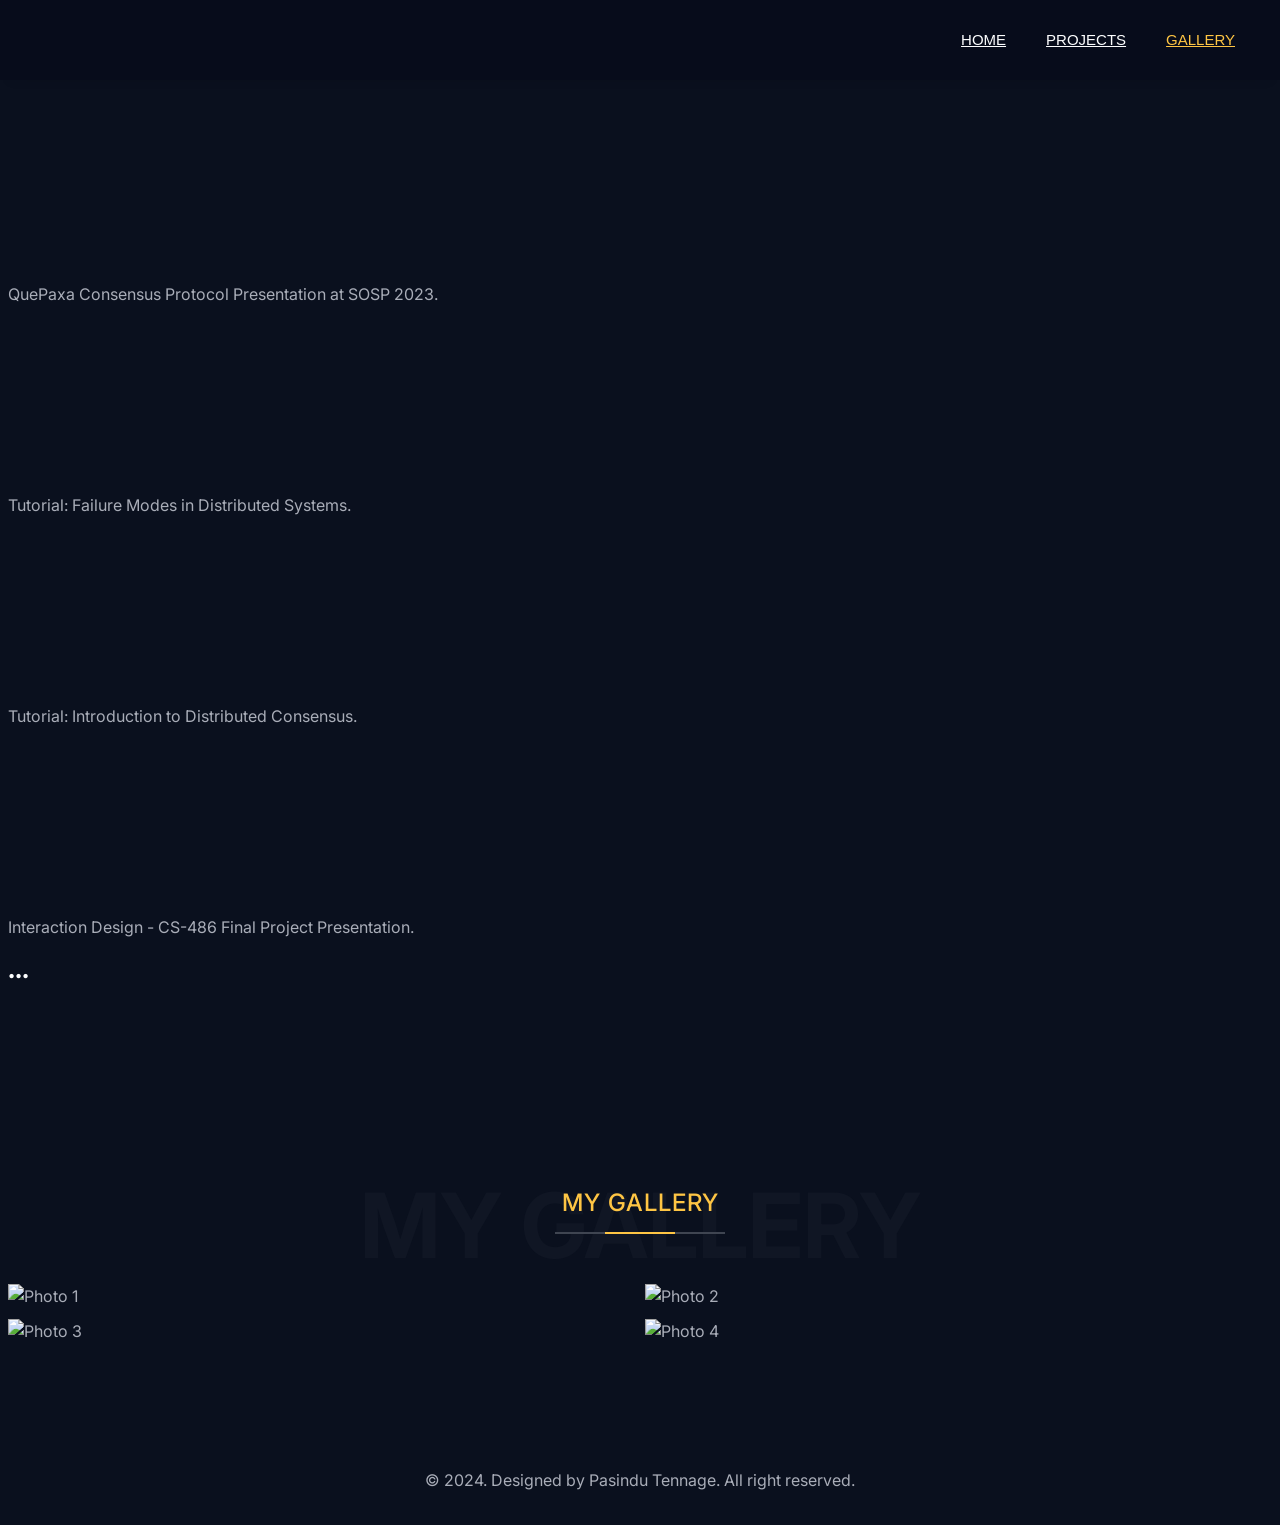
==== commit 34edb417: "Test git push" ====
--- a/gallery.html
+++ b/gallery.html
@@ -87,6 +87,7 @@
           </div>
         </div>
       </div>
+      <h3>...</h3>
     </div>
     <div class="st-height-b100 st-height-lg-b80"></div>
   </section>
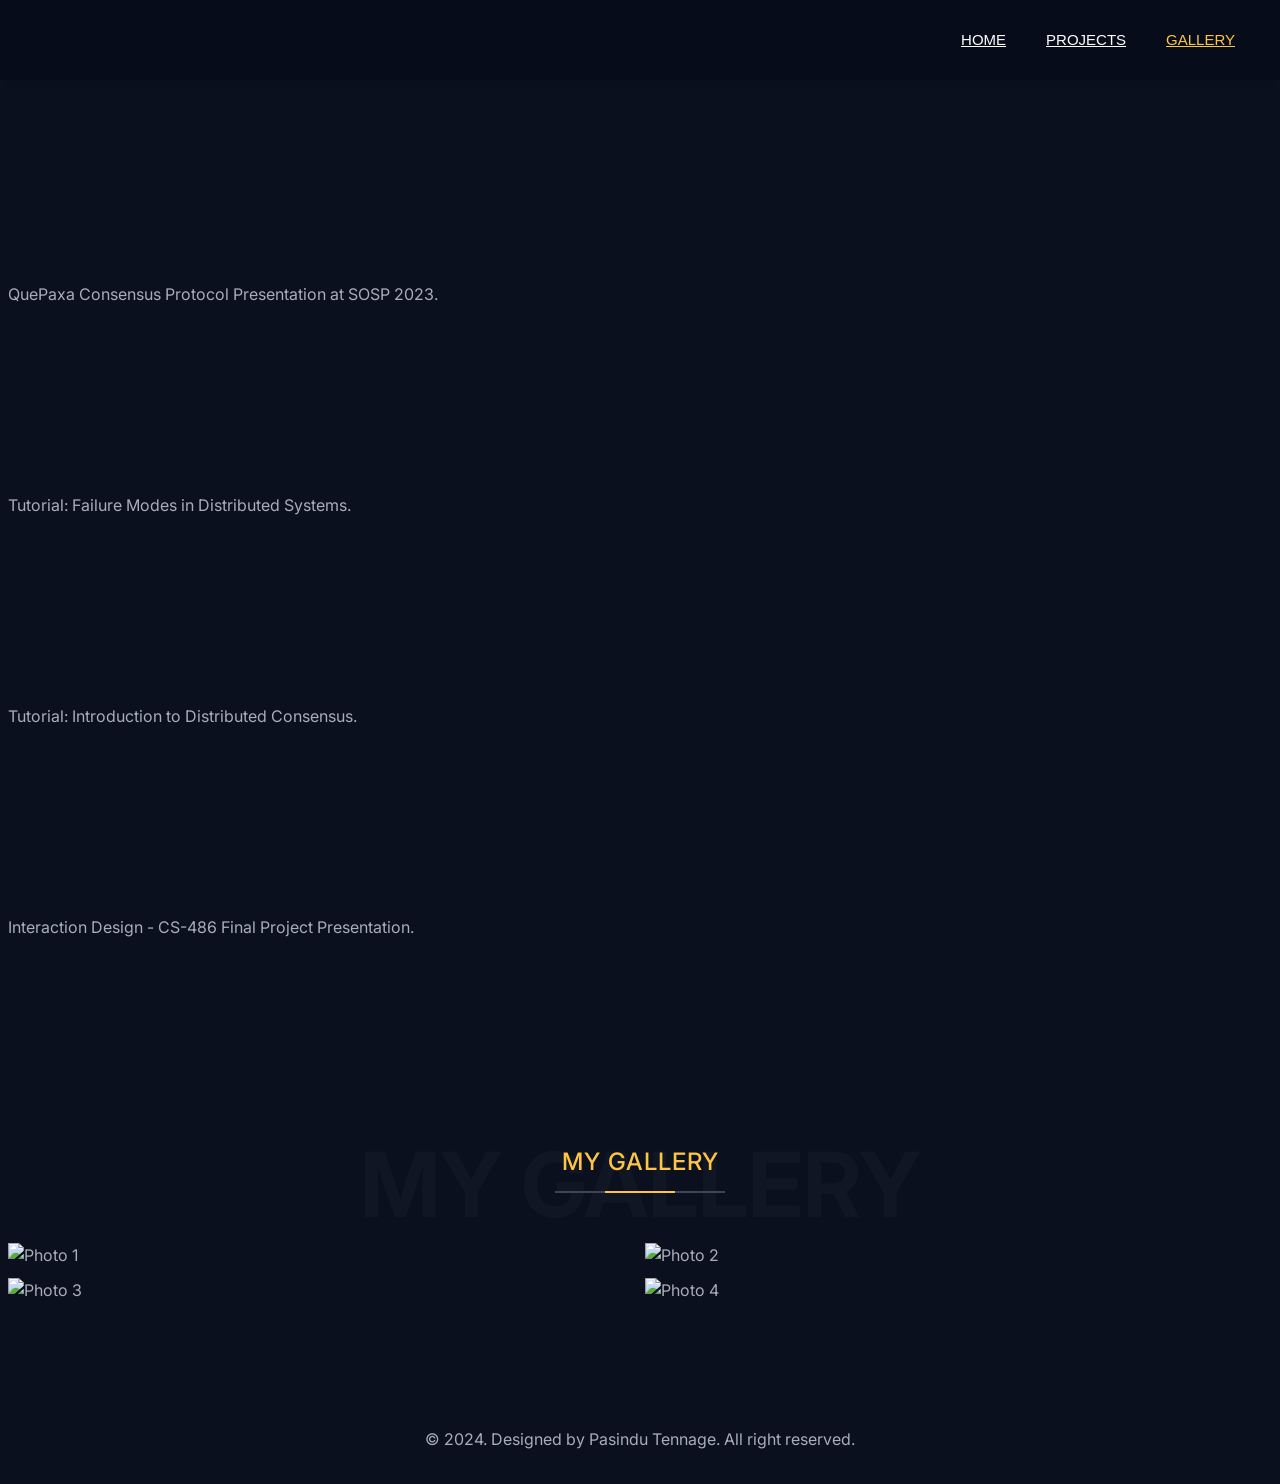
==== commit fca880af: "remove load more button in gallery page" ====
--- a/gallery.html
+++ b/gallery.html
@@ -87,7 +87,6 @@
           </div>
         </div>
       </div>
-      <h3>...</h3>
     </div>
     <div class="st-height-b100 st-height-lg-b80"></div>
   </section>
